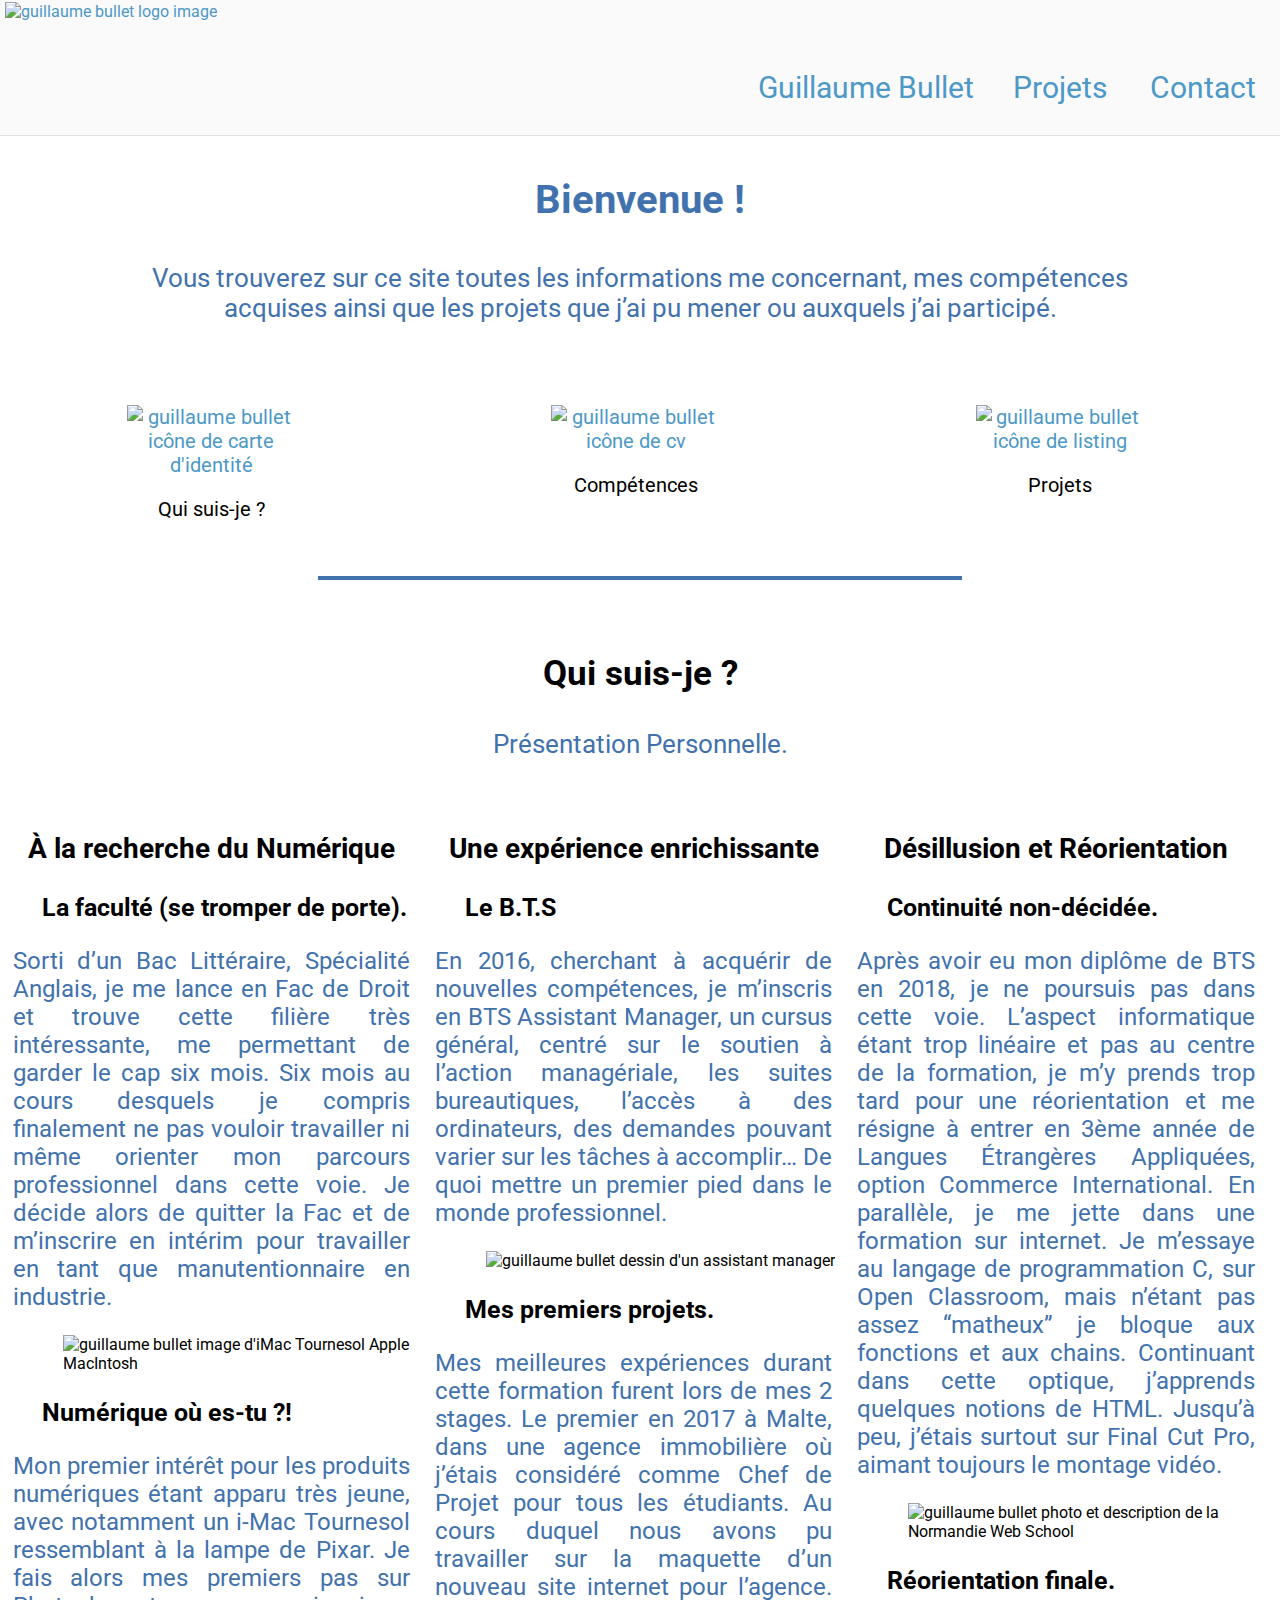
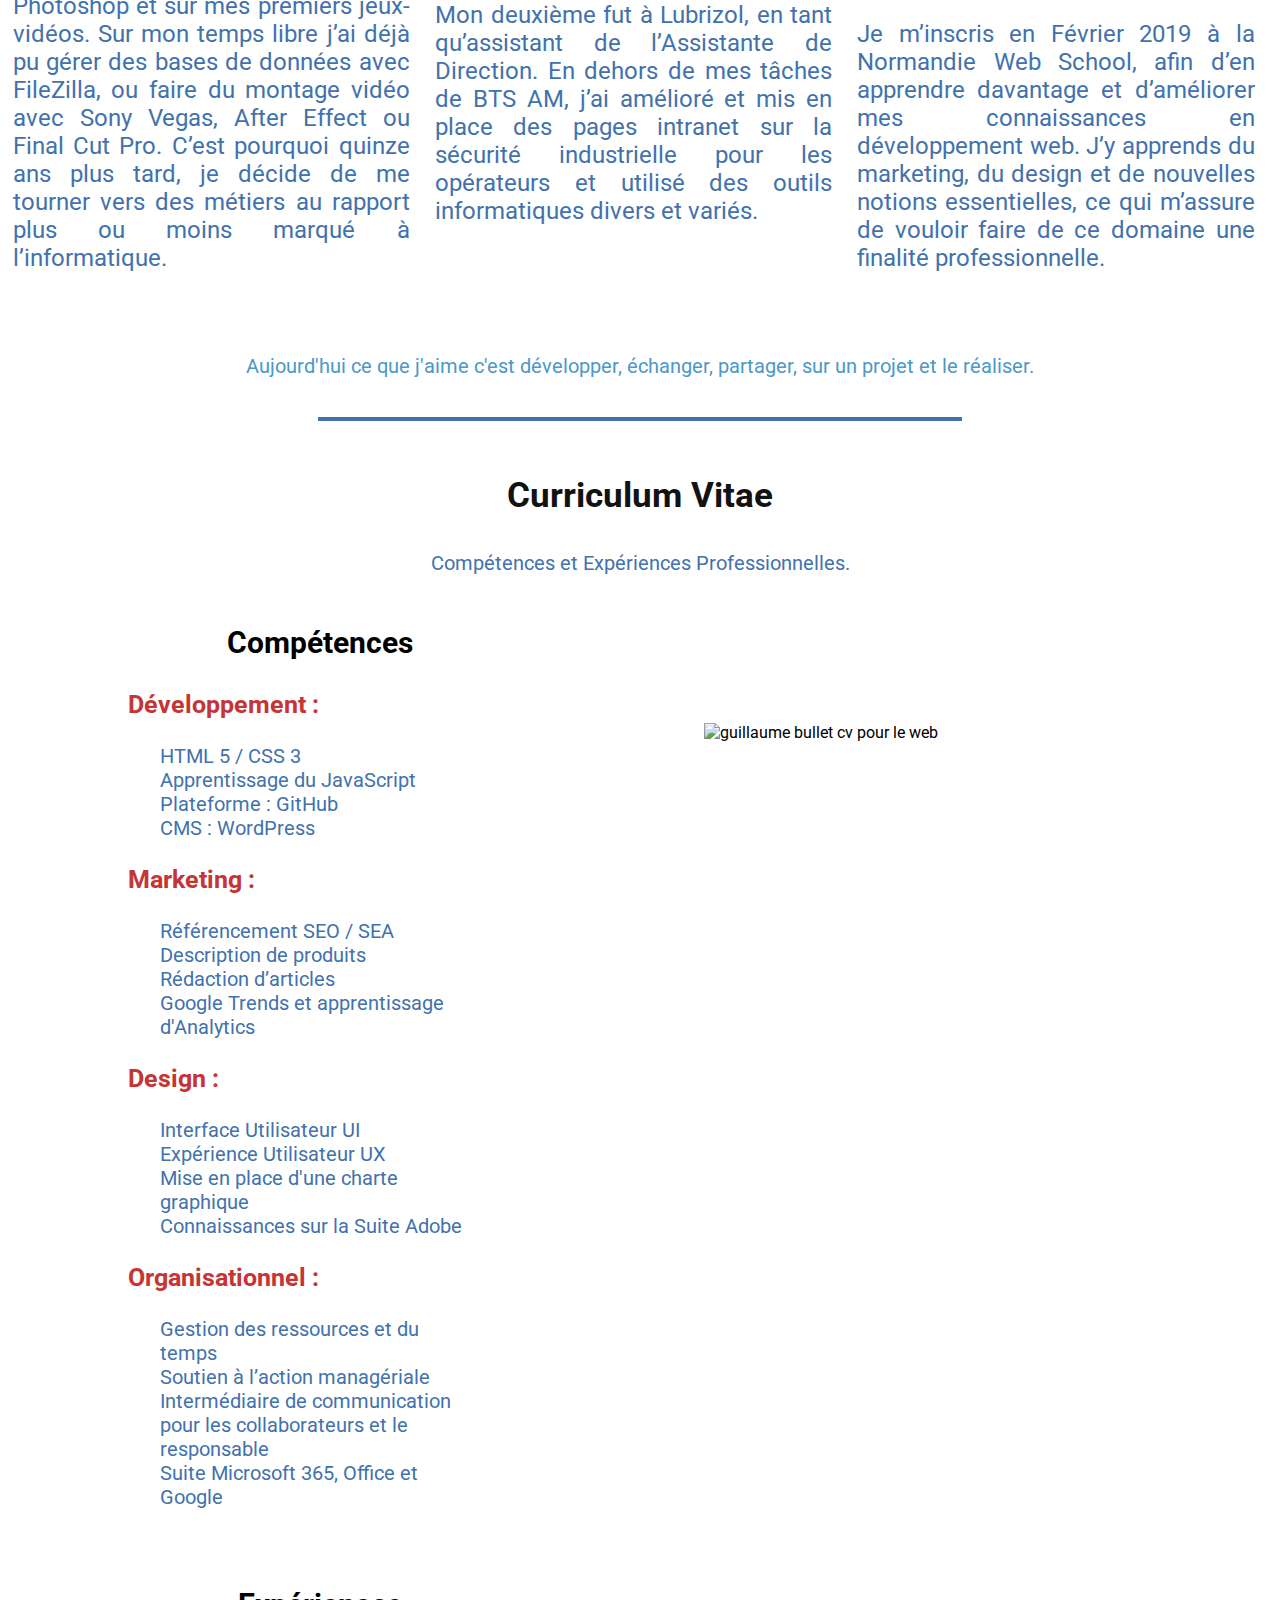
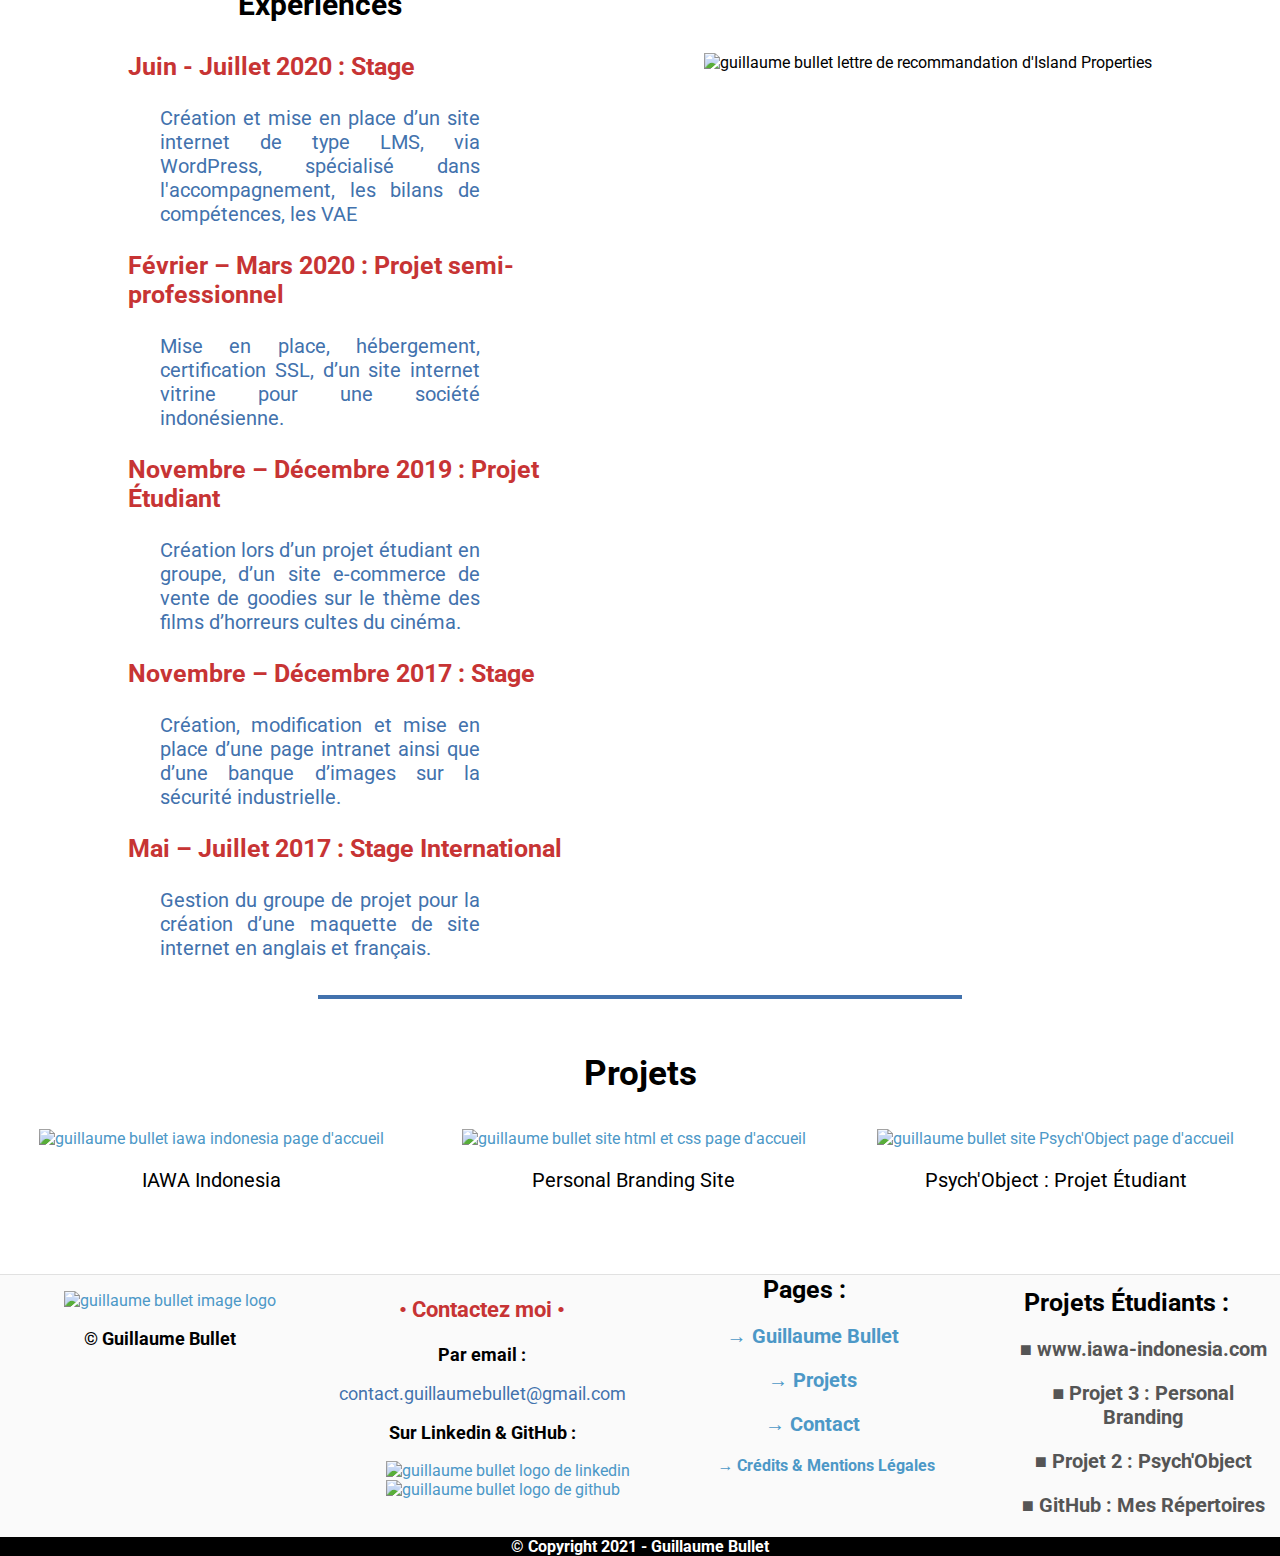
==== index.html @ ca7a1e44 "Reprise de la V.1" ====
<!DOCTYPE html>

<html lang="fr">

<head>
    <!-- UTF-8 et titre onglet -->
    <meta charset="utf-8">
    <meta name="viewport" content="width=device-width, initial-scale=1.0">
    <title>  Guillaume Bullet, futur chef de projet digital </title>
    <!-- Liens entre les fichiers -->
    <link rel="stylesheet" type="text/css" href="css/style.css">
    <!-- Media Queries -->
    <link rel="stylesheet" type="text/css" href="css/responsive_header_and_footer.css">
    <link rel="stylesheet" type="text/css" href="css/responsive_main.css">  
    <!-- Favicon --> 
    <link rel="icon" sizes="32x32" href="img/guillaume_bullet_favicon.png" type="image/png">
    <!-- police google Roboto -->
    <link href="https://fonts.googleapis.com/css?family=Roboto&display=swap" rel="stylesheet">
</head>



<body> 
    <header>
        <div id="topbar" class="topbar">
            <div>
                <a href="https://www.linkedin.com/in/guillaumebullet/" target="_blank"> <img id="img-logo" src="img/guillaume_bullet_logo.png" alt="guillaume bullet logo image"> </a>
            </div>
            <!-- Menu de navigation Principal -->
            <div id="btn-nav1">
                <p class="btn-nav"> <a href="index.html"> Guillaume Bullet </a> </p>
            </div>
            <div id="btn-nav2">
                <p class="btn-nav"> <a href="projets.html"> Projets </a> </p>
            </div>
            <div id="btn-nav3">
                <p class="btn-nav"> <a href="contact.html" > Contact </a> </p>
            </div>
        </div>
    </header>


    <main>

        <!-- Texte d'Accueil -->
        <section>
            <div class="texte-accueil"> 
                <h1> Bienvenue ! </h1>
                <p> Vous trouverez sur ce site toutes les informations me concernant,  mes compétences acquises ainsi que les projets que j’ai pu mener ou auxquels j’ai participé. </p>
                <br>
            </div>
        </section>


        <!-- Menu de navigation de la page d'accueil -->
        <section>
            <div>
                <nav class="nav-accueil">
                    <ul id="grille-accueil">
                        <li id="qsj" class="btn-nav-accueil"> 
                            <a href="#ancre-qsj"> <img class="img-nav-accueil" src="img/guillaume_bullet_qui_suis_je_icon.png" alt="guillaume bullet icône de carte d'identité" > </a>
                            <p> Qui suis-je ?</p>
                        </li>
                        <li id="cpt" class="btn-nav-accueil"> 
                            <a href="#ancre-competences"> <img class="img-nav-accueil" src="img/guillaume_bullet_competences_icon.png" alt="guillaume bullet icône de cv "> </a>
                            <p> Compétences </p>
                        </li>
                        <li id="prj" class="btn-nav-accueil"> 
                            <a href="#ancre-projets"> <img class="img-nav-accueil" src="img/guillaume_bullet_projets_icon.png" alt="guillaume bullet icône de listing"> </a>
                            <p> Projets </p>
                        </li>
                    </ul>
                </nav>
            </div>
        </section >

    <!--séparateur à modifier-->
    <br> <hr> <br>

        <!-- Présentation Personnelle -->
        <section>
            <article>  
                <div class="titre-section" id="ancre-qsj">
                    <br> <h2> Qui suis-je ? </h2>
                    <p> Présentation Personnelle.</p> 
                </div>
                <div class="section-presentation" id="grille-presentation"> 
                    <div class="s3-partie1">
                        <div class="s3-titre1">
                            <br> <h3> À la recherche du Numérique </h3>
                        </div>
                        <div class="s3-texte1">
                            <h4> La faculté (se tromper de porte). </h4>
                            <p> Sorti d’un Bac Littéraire, Spécialité Anglais, je me lance en Fac de Droit et 
                                trouve cette filière très intéressante, me permettant de garder le cap six mois. 
                                Six mois au cours desquels je compris finalement ne pas vouloir  travailler ni même 
                                orienter mon parcours professionnel dans cette voie. Je décide alors de quitter la Fac 
                                et de m’inscrire en intérim pour travailler en tant que manutentionnaire en industrie. </p>
                        </div>
                        <div>
                            <img id="img-imac" src="img/guillaume_bullet_imac_tournesol.jpg" alt="guillaume bullet image d'iMac Tournesol Apple MacIntosh">
                        </div>
                        <div class="s3-texte1">
                            <h4> Numérique où es-tu ?! </h4>
                            <p> Mon premier intérêt pour les produits numériques étant apparu très jeune, avec notamment
                                un i-Mac Tournesol ressemblant à la lampe de Pixar. Je fais alors mes premiers pas sur Photoshop 
                                et sur mes premiers jeux-vidéos. Sur mon temps libre j’ai déjà pu gérer des bases de données avec FileZilla, 
                                ou faire du montage vidéo avec Sony Vegas, After Effect ou Final Cut Pro. C’est pourquoi quinze ans plus tard, 
                                je décide de me tourner vers des métiers au rapport plus ou moins marqué à l’informatique. </p> <br>
                        </div>
                    </div>
                    <div class="s3-partie2">
                        <div class="s3-titre2">
                            <br> <h3> Une expérience enrichissante </h3>
                        </div>
                        <div class="s3-texte2">
                            <h4> Le B.T.S </h4>
                            <p> En 2016, cherchant à acquérir de nouvelles compétences, je m’inscris en BTS Assistant Manager, un cursus général,
                                centré sur le soutien à l’action managériale, les suites bureautiques, l’accès à des ordinateurs, des demandes pouvant
                                varier sur les tâches à accomplir… De quoi mettre un premier pied dans le monde professionnel. </p>
                        </div>
                        <div>
                            <img id="img-btsam" src="img/guillaume_bullet_bts_assistant_manager.jpg" alt="guillaume bullet dessin d'un assistant manager">
                        </div>
                        <div class="s3-texte2">
                            <h4> Mes premiers projets. </h4>
                                <p> Mes meilleures expériences durant cette formation furent lors de mes 2 stages. Le premier en 2017 à Malte, dans une agence 
                                immobilière où j’étais considéré comme Chef de Projet pour tous les étudiants. Au cours duquel nous avons pu travailler sur 
                                la maquette d’un nouveau site internet pour l’agence. Mon deuxième fut à Lubrizol, en tant qu’assistant de l’Assistante de Direction. 
                                En dehors de mes tâches de BTS AM, j’ai amélioré et mis en place des pages intranet sur la sécurité industrielle pour les opérateurs et
                                utilisé des outils informatiques divers et variés. </p>
                        </div>
                    </div>
                    <div class="s3-partie3"> 
                        <div class="s3-titre3">
                            <br> <h3> Désillusion et Réorientation </h3>
                        </div>
                        <div class="s3-texte3">
                            <h4> Continuité non-décidée. </h4>
                            <p> Après avoir eu mon diplôme de BTS en 2018, je ne poursuis pas dans cette voie. L’aspect informatique étant trop linéaire et pas 
                                au centre de la formation, je m’y prends trop tard pour une réorientation et me résigne à entrer en 3ème année de Langues Étrangères Appliquées, 
                                option Commerce International. En parallèle, je me jette dans une formation sur internet. Je m’essaye au langage de programmation C, sur Open Classroom, 
                                mais n’étant pas assez “matheux” je bloque aux fonctions et aux chains. Continuant dans cette optique, j’apprends quelques notions de HTML. 
                                Jusqu’à peu, j’étais surtout sur Final Cut Pro, aimant toujours le montage vidéo. </p>
                        </div>
                        <div>
                            <img id="img-nws" src="img/normandie_web_school_formations.jpg" alt="guillaume bullet photo et description de la Normandie Web School">
                        </div>
                        <div class="s3-texte3">
                            <h4> Réorientation finale. </h4>
                            <p> Je m’inscris en Février 2019 à la Normandie Web School, afin d’en apprendre davantage et d’améliorer mes connaissances en développement web. 
                                J’y apprends du marketing, du design et de nouvelles notions essentielles, ce qui m’assure de vouloir faire de ce domaine 
                                une finalité professionnelle. </p>
                        </div>
                    </div>
                </div>
                <div class="ccl-presentation"> 
                    <br> <p> Aujourd'hui ce que j'aime c'est développer, échanger, partager, sur un projet et le réaliser. </p>
                </div>
            </article>
        </section>

        <!-- séparateur -->
    <br> <hr> <br>

        <!-- Compétences -->
        <section>
            <div>
                <div class="titre-section">
                    <h2 id="ancre-competences"> Curriculum Vitae </h2>
                    <p> Compétences et Expériences Professionnelles.</p>
                </div>
                <div id="grille-competences">
                    <div class="col2-lin1">
                        <img id="img-cv" src="img/guillaume_bullet_cv_web.png" alt="guillaume bullet cv pour le web">
                    </div>
                    <div class="col1-lin1">
                        <div class="liste-cpt">
                            <h3> Compétences </h3>
                            <h4> Développement : </h4>
                            <ul>
                                <li> HTML 5 / CSS 3 </li>
                                <li> Apprentissage du JavaScript </li>
                                <li> Plateforme : GitHub </li>
                                <li> CMS : WordPress </li>
                            </ul>
                            <h4> Marketing : </h4>
                            <ul>
                                <li> Référencement SEO / SEA </li>
                                <li> Description de produits </li>
                                <li> Rédaction d’articles </li>
                                <li> Google Trends et apprentissage d'Analytics </li>
                            </ul>
                            <h4> Design : </h4>
                            <ul>
                                <li> Interface Utilisateur UI </li>
                                <li> Expérience Utilisateur UX </li>
                                <li> Mise en place d'une charte graphique </li>
                                <li> Connaissances sur la Suite Adobe </li>
                            </ul>
                            <h4> Organisationnel : </h4>
                            <ul>
                                <li> Gestion des ressources et du temps <br> </li>
                                <li> Soutien à l’action managériale <br> </li>
                                <li> Intermédiaire de communication pour les collaborateurs et le responsable <br> </li> 
                                <li> Suite Microsoft 365, Office et Google </li>
                            </ul>
                        </div>
                    </div>
                    <div class="col2-lin2">
                        <img id="img-ldr" src="img/guillaume_bullet_lettre_de_recommandation_island_properties.jpg" alt="guillaume bullet lettre de recommandation d'Island Properties">
                    </div>
                    <div class="liste-exp">
                        <div class="col1-lin2">
                            <h3> Expériences </h3>
                            <h4> Juin - Juillet 2020 : Stage  </h4>
                            <ul>
                                <li> Création et mise en place d’un site internet de type LMS, via WordPress, spécialisé dans l'accompagnement, les bilans de compétences, les VAE</li>
                            </ul>
                            <h4> Février – Mars 2020 : Projet semi-professionnel </h4>
                            <ul>
                                <li> Mise en place, hébergement, certification SSL, d’un site internet vitrine pour une société indonésienne.</li>
                            </ul>
                            <h4> Novembre – Décembre 2019 : Projet Étudiant </h4>
                            <ul>
                                <li> Création lors d’un projet étudiant en groupe, d’un site e-commerce de vente de goodies sur le thème des films d’horreurs cultes du cinéma. </li>
                            </ul>
                            <h4> Novembre – Décembre 2017 : Stage </h4>
                            <ul>
                                <li> Création, modification et mise en place d’une page intranet ainsi que d’une banque d’images sur la sécurité industrielle. </li>
                            </ul>
                            <h4> Mai – Juillet 2017 : Stage International </h4>
                            <ul>
                                <li> Gestion du groupe de projet pour la création d’une maquette de site internet en anglais et français. </li>
                            </ul>
                        </div>
                    </div>
                </div>
            </div>
        </section>

       <br> <hr> <br>

        <section>
            <div id="ancre-projets" class="nav-projets">
                <h2> Projets </h2>
                <div id="grille-projets">
                    <div id="projets-nav-iawa">
                        <a href="projet_iawa.html"> <img class="img-projets" id="img-projet-iawa" src="img/guillaume_bullet_iawa_indonesia_page_accueil.jpg" alt="guillaume bullet iawa indonesia page d'accueil"> </a>
                        <p id="titre-projet-iawa"> IAWA Indonesia </p> <br>
                    </div>
                    <div id="projets-nav-3">
                        <a href="projet_3.html"> <img class="img-projets" id="img-projet-3" src="img/guillaume_bullet_projet_3.png" alt="guillaume bullet site html et css page d'accueil"> </a>
                        <p id="titre-projet-3"> Personal Branding Site </p> <br>
                    </div>
                    <div id="projets-nav-2">
                        <a href="projet_psychobject.html"> <img class="img-projets" id="img-projets-2" src="img/guillaume_bullet_psychobject_logo.png" alt="guillaume bullet site Psych'Object page d'accueil"> </a>
                        <p id="titre-projet-2"> Psych'Object : Projet Étudiant </p> <br>
                    </div>
                </div>
            </div> 
        </section>


    </main>



    <footer>
        <div id="grille-footer" class="grille-footer">
            <div class="footer-bloc1">
                <a href="https://www.linkedin.com/in/guillaume-bullet/"> <img id="logo-footer" class="logo-footer" src="img/guillaume_bullet_logo.png" alt="guillaume bullet image logo"> </a>
                <h5> © Guillaume Bullet </h5>
            </div>
            <div class="footer-bloc2">
                <h4> • Contactez moi • </h4>
                <h5> Par email : </h5>
                <p> contact.guillaumebullet@gmail.com </p>
                <h5> Sur Linkedin & GitHub : </h5>
                <a target="_blank" href="https://www.linkedin.com/in/guillaume-bullet/"> <img class="linkedin-logo" src="img/guillaume_bullet_linkedin_logo.png" alt="guillaume bullet logo de linkedin"> </a>
                <a target="_blank" href="https://github.com/gbullet-nws"> <img class="github-logo" src="img/guillaume_bullet_github_logo.png" alt="guillaume bullet logo de github"> </a>
            </div>
            <!-- Menu de navigation Principal -->
            <div class="footer-bloc3">
                <h4> Pages : </h4>
                <nav class="menu-nav-footer"> 
                    <ul>
                        <li class="btn-nav-footer">
                            <h4> <a href="index.html"> → Guillaume Bullet </a> </h4> 
                        </li>
                        <li class="btn-nav-footer">
                            <h4> <a href="projets.html"> → Projets </a> </h4> 
                        </li>
                        <li class="btn-nav-footer">
                            <h4> <a href="contact.html"> → Contact </a> </h4>
                        </li>
                        <li class="btn-nav-footer">
                            <h5> <a href="credits_rgpd.html"> → Crédits & Mentions Légales </a> </h5>
                        </li>
                    </ul>
                </nav>
            </div>
            <div class="footer-bloc4">
                <h4> Projets Étudiants : </h4>
                <nav class="menu-projets-footer"> 
                    <ul>
                        <li class="btn-projets-footer">
                            <h5> <a href="https://iawa-indonesia.com/"> ■ www.iawa-indonesia.com </a> </h5>
                        </li>
                        <li class="btn-projets-footer">
                            <h5> <a href="projet_3.html"> ■ Projet 3 : Personal Branding </a> </h5>
                        </li>
                        <li class="btn-projets-footer">
                            <h5> <a href="projet_psychobject.html"> ■ Projet 2 : Psych'Object </a> </h5>
                        </li>
                        <li class="btn-projets-footer">
                            <h5> <a href="projet_github.html"> ■ GitHub : Mes Répertoires </a> </h5>
                        </li>
                    </ul>
                </nav>
            </div>
        </div>
        <div class="socket">
            <h6> © Copyright 2021 - Guillaume Bullet </h6>
        </div>
    </footer>

</body>

</html>
---- css/style.css ----
/**/ /**/ /* GÉNÉRAL */ /**/ /**/

/* retire la marge auto et change la police */
html, body {
    margin: 0px;
    padding: 0px;
    font-family: 'Roboto', sans-serif;
}
/* Modifie les tailles des titres et paragraphes */
/* 1er Titre de la page */
h1 {
    font-size: 40px;
    margin-block-start: 1em;
    margin-block-end: 1em;
    text-align: center;
}
/* Titres de sections */
h2 {
    font-size: 35px;
    margin-block-start: 1em;
    margin-block-end: 1em;
}
/* Titre de sous-partie */
h3 {
    font-size: 30px;
    margin-block-start: 1em;
    margin-block-end: 1em;
}
/* Utilisé dans main et footer */
h4 {
    font-size: 25px;
    margin-block-start: 1em;
    margin-block-end: 1em;
}
/* Utilisé pour le footer */
h5 {
    font-size: 18px;
    margin-block-start: 1em;
    margin-block-end: 1em;
}
/* Utilisé pour la socket */
h6 {
    font-size: 16px;
    margin-block-start: 0em;
    margin-block-end: 0em;
}
/* taille de la police des paragraphes */
p {
    font-size: 20px;
}
/* décor. des liens */
a{
    text-decoration: none;
    color: #4c98c7;
}
/* modifie ul et li sur la taille et décor. de texte */
ul {
    padding-inline-start: 0px;
    padding-inline-end: 0px;
    text-decoration: none;
    list-style-type: none;
}
li {
    font-size: 20px;
    text-decoration: none;
    list-style-type: none;
}

/* Séparateur de base custom (préférable) */
hr {
    border: 2px solid #4272ad;
    width: 50%;
    margin: auto;
}
/* Séparateur fait main */
.separateur {
    background: #ffffff; 
    text-align: center;
    width: 50%;
    height: 10px;
    margin: auto;
}

/* - - - - - - - - - - - - - - - - - - - - - - - - - - - - - - - - - - - - - - - - - - */
/* - - - - - - - - - - - - - - - - - - - - - - - - - - - - - - - - - - - - - - - - - - */
/* - - - - - - - - - - - - - - - - - - - - - - - - - - - - - - - - - - - - - - - - - - */
/* - - - - - - - - - - - - - - - - - - - - - - - - - - - - - - - - - - - - - - - - - - */



/**/ /**/ /**/ /**/ /* HEADER & FOOTER */ /**/ /**/ /**/ /**/

/**/ /**/ /* HEADER */ /**/ /**/

/* Header = Menu de Navigation */

/* Grille du header */
#topbar {
    display: grid;
      /* configuration de la grille en 3 colonnes */
      grid-template-columns: 20% auto auto auto 20%;
      grid-auto-rows: 1fr; 
      grid-column-gap: 2px;
      grid-row-gap: 1px;
}
#img-logo {
    grid-column: 1;
}
#btn-nav1 {
    grid-column: 3;
}
#btn-nav2 {
    grid-column: 4;
}
#btn-nav3 {
    grid-column: 5;
}
/* fond et bordure du header */
header div.topbar{
    background-color: #fafafa;
    border: 1px solid #e1e1e1; border-left: none; border-right: none; border-top: none;
}
/* logo du header */
#img-logo {
    width: 100%;
    height: auto;
    margin-left: 2%;
    margin-top: 1%;
    margin-bottom: 1%;
    transition: 0.3s; 
}
/* animation du survol du logo */
header div img:hover {
    transform: scale(1.2, 1.2);
}
/* BOUTONS de Navigation */
/* Design des boutons */
header div div p.btn-nav{
    text-align: center;
    font-size: 16px;
    padding-top: 10px;
}
/* modifie le visuel des liens des boutons */
header div div p.btn-nav a{
    text-decoration: none;
    color: #4c98c7;
}
/* Ajoute un soulignement rouge lors du survol */
header div div p.btn-nav a:hover{
    transition: 0.5s;
    text-decoration: underline #c73434;
    color: #4272ad;
}

/* - - - - - - - - - - - - - - - - - - - - - - - - - - - - - - - - - - - - - - - - - - */
/* - - - - - - - - - - - - - - - - - - - - - - - - - - - - - - - - - - - - - - - - - - */

/**/ /**/ /* F00TER */ /**/ /**/

/* Emplacement et Forme du footer */

/* footer en grille */
footer div.grille-footer{
    display: grid;
      /* configuration de la grille en 3 colonnes */
      grid-template-columns: 100%;
      grid-template-rows: repeat(4,auto);
      grid-auto-rows: auto; 
      grid-column-gap: 2px;
      grid-row-gap: 1px;
      background-color: #fafafa;
}
/* bande bleu de démarcation du footer */
footer div.grille-footer{
    border: 1px solid #e1e1e1; border-left: none; border-right: none; border-bottom: none;
}

/* Placements des blocs du footer en partant du haut*/

/* BLOC 1 : logo footer */
footer div div.footer-bloc1 img#logo-footer.logo-footer{
    width:50%;
    padding-top: 5%;
    margin-left: 25%;
}
/* texte sous logo footer */
footer div div.footer-bloc1 h5{
    text-align: center;
}

/* BLOC 2 : Contactez moi */
/* Contactez moi */
footer div div.footer-bloc2 h4{
    text-align: center;
    color: #c73434;
}
/* Par email / Sur Linkedin & GitHub */
footer div div.footer-bloc2 h5{
    text-align: center;
}
/* contact.guillaumebullet@gmail.com */
footer div div.footer-bloc2 p{
    text-align: center;
    color: #4272ad;
}
/* logo linkedin & github */
footer div div.footer-bloc2 img.linkedin-logo,footer div div.footer-bloc2 img.github-logo{
    width: 25%;
    padding-left: 17%;
    transition: 0.3s;
}
/* survol logo linkedin & github */
footer div div.footer-bloc2 img.linkedin-logo:hover,footer div div.footer-bloc2 img.github-logo:hover{
    transform: scale(1.2, 1.2);
}
/* liens logo linkedin & github */
footer div div.footer-bloc2 a{
    text-decoration: none;
}

/* BLOC 3 : Menu de Navigation */
/* class du menu de navigation --> met au centre le titre Pages */
footer div div.footer-bloc3 h4 {
    text-align: center;
}
/* class du menu de navigation --> met au centre les boutons */
footer div div nav.menu-nav-footer{
    text-align: center;
    margin-right: 4%;
    margin-top: 1%;
    margin-bottom: 1%;
}
/* class des boutons --> modifie les boutons */
footer div div nav ul li.btn-nav-footer{
    list-style-type: none;
    color: #4c98c7;
    margin-left: 30px;
    padding-top: 0;
    padding-bottom: 0;
    margin-top: 0;
    margin-bottom: 0;
}
/* Design des boutons */
/* modifie le visuel des liens des boutons */
footer div div nav ul li.btn-nav-footer a{
    text-decoration: none;
    color: #4c98c7;
}
/* Ajoute un soulignement rouge lors du survol */
footer div div nav ul li.btn-nav-footer a:hover{
    transition: 0.5s;
    text-decoration: underline #c73434;
    color: #4272ad;
}

/* BLOC 4 : Navigation Derniers Projets  */
/* class du menu de navigation --> met à gauche les boutons */
footer div div.footer-bloc4 h4{
    text-align: center;
}
/* class des boutons --> déplace les projets */
footer div div.footer-bloc4 nav{
    list-style-type: none;
    padding-left: 20%;
}
/* Design des boutons */
/* modifie le visuel des liens des boutons */
footer div div nav ul li.btn-projets-footer a{
    text-decoration: none;
    color: #555555;
}
/* Ajoute un soulignement rouge lors du survol */
footer div div nav ul li.btn-projets-footer a:hover{
    transition: 0.5s;
    color: #c73434;
}


/* Emplacement et Forme de la socket */

/* Socket */
footer div.socket h6{
    text-align: center;
    color: white;
    background-color: black;
}

/* - - - - - - - - - - - - - - - - - - - - - - - - - - - - - - - - - - - - - - - - - - */
/* - - - - - - - - - - - - - - - - - - - - - - - - - - - - - - - - - - - - - - - - - - */
/* - - - - - - - - - - - - - - - - - - - - - - - - - - - - - - - - - - - - - - - - - - */
/* - - - - - - - - - - - - - - - - - - - - - - - - - - - - - - - - - - - - - - - - - - */



/**/ /**/ /**/ /**/ /* PAGE INDEX.HTML (accueil) */ /**/ /**/ /**/ /**/

/**/ /**/ /* MAIN */ /**/ /**/


/* TEXTE D'ACCUEIL */

/* Bienvenue */
main section div.texte-accueil h1{
    text-align: center;
    color: #4272ad;
}
/* texte d'accueil */
main section div.texte-accueil p{
    text-align: center;
    padding-left: 10%;
    padding-right: 10%;
    color: #4272ad;
}

/* MENU DE NAVIAGTION AVEC IMAGES */

/* images du menu de navigation d'accueil */
main section div nav ul li img.img-nav-accueil{
    width:75%;
    height: auto;
    display:block;
    margin: auto;
    transition: 0.8s;
}
/* Animation de rotation sur l'axe Y */
main section div nav ul li img:hover{
    transform: rotateY(180deg);
}

/* enlever les puces */
main section div nav.nav-accueil ul li{
    list-style-type: none;
}

/* Mise en place de la grille */
#grille-accueil{
    display: grid;
      /* configuration de la grille en 3 colonnes */
      grid-template-columns: 33% 33% 33%;
      grid-auto-rows: auto; 
      grid-column-gap: 2px;
      grid-row-gap: 1px;
}
 /* qui suis-je */
 #qsj {
    grid-column: 1;
    text-align: center;
    padding-top: 5%;
}
 /* compétences */
 #cpt{
    grid-column: 2;
    text-align: center;
    padding-top: 5%;
}
 /* Projets */
 #prj {
    grid-column: 3;
    text-align: center;
    padding-top: 5%;
}

/* - - - - - - - - - - - - - - - - - - - - - - - - - - - - - - - - - - - - - - - - - - */

/* PRÉSENTATIONS PERSONNELLES */

/* Titre de section : Qui suis-je ? */
main section article div.titre-section h2{
    text-align: center;
}
/* sous-titre : Présentation Personnelle */
main section article div.titre-section p{
    text-align: center;
    color: #4272ad;
}


/* Titre de partie : À la recherche du Numérique / Une expérience enrichissante / Désillusion et Réorientation */
main section article div div.s3-titre1 h3, main section article div div.s3-titre2 h3, main section article div div.s3-titre3 h3{
    text-align: center;
}

/* Titre de sous-partie */
main section article div div.s3-texte1 h4, main section article div div.s3-texte2 h4, main section article div div.s3-texte3 h4{
    text-align: left;
    padding-left: 10%;
}
/* Texte de sous-partie */
main section article div div.s3-texte1 p, main section article div div.s3-texte2 p,main section article div div.s3-texte3 p{
    text-align: left;
    text-align: justify;
    padding-left: 3%;
    padding-right: 3%;
    color: #4272ad;
}

/* Images d'illustrations  */
main section article div div img#img-imac, main section article div div img#img-btsam, main section article div div img#img-nws{
    width: 75%;
    height: auto;
    padding-left: 12.5%;
}
/* Texte de conclusion de la présentation */ 
main section article div.ccl-presentation p{
    text-align: center;
    color: #4c98c7;
}

/* - - - - - - - - - - - - - - - - - - - - - - - - - - - - - - - - - - - - - - - - - - */

/* COMPÉTENCES ET EXPÉRIENCES */

/* Titre de section : Travaillographie */
main section div div.titre-section h2{
    text-align: center;
    color: #121212;
}
/* Titre de section : Compétences et Expériences Professionnelles */
main section div div.titre-section p{
    text-align: center;
    padding-left: 10%;
    padding-right: 10%;
    color: #4272ad;
}

/* Titre de partie : Compétences / Expériences */
main section div div.liste-cpt h3, main section div div.liste-exp h3{
    text-align: center;
}

/* Titre de sous-partie */
main section div div.liste-cpt h4, main section div div.liste-exp h4{
    text-align: left;
    padding-left: 5%;
    padding-right: 5%;
    color: #c73434;
}
/* Texte de sous-partie */
main section div div.liste-cpt ul li{
    padding-left: 15%;
    padding-right: 10%;
    color: #4272ad;
}
/* Texte de sous-partie */
main section div div.liste-exp ul li{
    text-align: justify;
    padding-left: 30px;
    padding-right: 30px;
    color: #4272ad;
}

/* Images d'illustrations  */
main section div div img#img-cv, main section div div img#img-ldr {
    width: 75%;
    height: auto;
    padding-left: 12.5%;
}

/* - - - - - - - - - - - - - - - - - - - - - - - - - - - - - - - - - - - - - - - - - - */

/* PROJETS */
    .nav-projets {
        text-align: center;
    }
    .img-projets {
        width: 75%;
        transition: 0.3s;
    }
    .img-projets:hover {
        transform: scale(1.2, 1.2);
    }
    section div div div#titre-projet-iawa p, .titre-projet-3, .titre-projet-2 {
        font-size: 30px;
    }



/* - - - - - - - - - - - - - - - - - - - - - - - - - - - - - - - - - - - - - - - - - - */
/* - - - - - - - - - - - - - - - - - - - - - - - - - - - - - - - - - - - - - - - - - - */
/* - - - - - - - - - - - - - - - - - - - - - - - - - - - - - - - - - - - - - - - - - - */
/* - - - - - - - - - - - - - - - - - - - - - - - - - - - - - - - - - - - - - - - - - - */

/**/ /**/ /**/ /**/ /* PAGE CONTACT */ /**/ /**/ /**/ /**/

/* Mise en forme des textes */
main section.mails div h1{
    text-align: center;
}
main section.mails div h2{
    text-align: center;
}
main section.mails div ul li{
    text-align: center;
    color: #4272ad;
}

/* Centrage du texte et des images */
main section.reseaux-sociaux div ul li, main section.reseaux-sociaux div h2{
    text-align: center;
}
/* logo linkedin & github */
main section.reseaux-sociaux img.linkedin-logo, main section.reseaux-sociaux img.github-logo{
    width: 20%;
    transition: 0.3s;
}
/* survol logo linkedin & github */
main section.reseaux-sociaux img.linkedin-logo:hover, main section.reseaux-sociaux img.github-logo:hover{
    transform: scale(1.2, 1.2);
}
/* profil linkedin & github */
main section.reseaux-sociaux img.linkedin-profil, main section.reseaux-sociaux img.github-profil{
    width: 60%;
    height: auto;
    transition: 0.3s;
}
/* survol profil linkedin & github */
main section.reseaux-sociaux img.linkedin-profil:hover, main section.reseaux-sociaux img.github-profil:hover{
    transform: scale(1.2, 1.2);
}
/* liens logo linkedin & github */
main section.reseaux-sociaux a{
    text-decoration: none;
}

/* titre crédits et mentions légales */
main section.credits-rgpd div h2{
    text-align: center;
}
/* crédits et rgpd texte*/
main section.credits-rgpd div h3{
    text-align: center;
    text-decoration: none;
}
/* lien crédits et rgpd */
main section.credits-rgpd div h3 a{
    text-align: center;
    text-decoration: none;
    color: #c73434;
    transition: 0.3s;
}
main section.credits-rgpd div p a:hover{
    color: #4272ad;
}

/* - - - - - - - - - - - - - - - - - - - - - - - - - - - - - - - - - - - - - - - - - - */
/* - - - - - - - - - - - - - - - - - - - - - - - - - - - - - - - - - - - - - - - - - - */
/* - - - - - - - - - - - - - - - - - - - - - - - - - - - - - - - - - - - - - - - - - - */
/* - - - - - - - - - - - - - - - - - - - - - - - - - - - - - - - - - - - - - - - - - - */

/**/ /**/ /**/ /**/ /* PAGE PROJETS */ /**/ /**/ /**/ /**/


/* Mise en forme des articles avec des grilles */
main section article h2 {
    text-align: center;
}
main section article div div h3.titres-pres-projets{
    text-align: center;
    margin-block-start: 0.5em;
    margin-block-end: 0.1em;
}
main section article div div p.textes-pres-projets{
    text-align: justify;
    padding-left: 10%;
    padding-right: 10%;
    margin-block-start: 0.1em;
    margin-block-end: 0.1em;
}
main section article div h4.titres-pres-projets{
    text-align: center;
    margin-block-start: 1em;
    margin-block-end: 1em;
}

/*grille projet iawa */
#grille-projets-iawa {
    display:grid;
        grid-template-columns: 100%;
        grid-template-rows: auto auto;
}
#img-projet-IAWA {
    width: 85%;
    padding-left: 7.5%;
    transition: 0.3s;
}
#img-projet-IAWA:hover {
    transform: scale(1.2, 1.2);
}

/*grille projet 3 */
#grille-projets-3 {
    display:grid;
        grid-template-columns: 100%;
        grid-template-rows: auto auto;
}
#img-projet-PBS {
    width: 85%;
    padding-left: 7.5%;
    transition: 0.3s;
}
#img-projet-PBS:hover {
    transform: scale(1.2, 1.2);
}

/*grille projet 2 */
#grille-projets-2 {
    display:grid;
        grid-template-columns: 100%;
        grid-template-rows: auto auto;
}
#img-projet-PO {
    width: 85%;
    padding-left: 7.5%;
    transition: 0.3s;
}
#img-projet-PO:hover {
    transform: scale(1.2, 1.2);
}

/*grille projet GitHub */
#grille-projets-GitHub {
    display:grid;
        grid-template-columns: 100%;
        grid-template-rows: auto auto;
}
#img-projet-GitHub {
    width: 85%;
    padding-left: 7.5%;
    transition: 0.3s;
}
#img-projet-GitHub:hover {
    transform: scale(1.2, 1.2);
}



/* - - - - - - - - - - - - - - - - - - - - - - - - - - - - - - - - - - - - - - - - - - */
/* - - - - - - - - - - - - - - - - - - - - - - - - - - - - - - - - - - - - - - - - - - */
/* - - - - - - - - - - - - - - - - - - - - - - - - - - - - - - - - - - - - - - - - - - */
/* - - - - - - - - - - - - - - - - - - - - - - - - - - - - - - - - - - - - - - - - - - */

/**/ /**/ /**/ /**/ /* PAGE CRÉDITS & RGPD */ /**/ /**/ /**/ /**/

main section div.h1-credits h1 {
    text-align: center;
}
main section div.h2-credits h2{
    text-align: center;
}
main section div.p1-credits h4, main section div.p2-credits h4 {
    text-align: center;
}
main section div.p1-credits li, main section div.p2-credits li{
    text-align: center;
}
main section div.p1-rgpd h2, main section div.p2-rgpd h2, main section div.p3-rgpd h2, main section div.p4-rgpd h2, main section div.p5-rgpd h2, main section div.p6-rgpd h2{
    padding-left: 12.5%;
}
main section div.p1-rgpd p, main section div.p2-rgpd p, main section div.p3-rgpd p, main section div.p4-rgpd p, main section div.p5-rgpd p, main section div.p6-rgpd p{
    padding-left: 5%;
    padding-right: 5%;
    text-align: justify;
}
main section div.p4-rgpd h3{
    text-align: center;
}
main section div.p5-rgpd ul li{
    text-align: center;
    margin-block-start: 0.7em;
    margin-block-end: 0.7em;
}



/* - - - - - - - - - - - - - - - - - - - - - - - - - - - - - - - - - - - - - - - - - - */
/* - - - - - - - - - - - - - - - - - - - - - - - - - - - - - - - - - - - - - - - - - - */
/* - - - - - - - - - - - - - - - - - - - - - - - - - - - - - - - - - - - - - - - - - - */
/* - - - - - - - - - - - - - - - - - - - - - - - - - - - - - - - - - - - - - - - - - - */

/**/ /**/ /**/ /**/ /* PAGE : PROJET IAWA */ /**/ /**/ /**/ /**/

/* texte du h2 et partie 1 */
main section article div.iawa-txt-sup p, main section article div.iawa-txt-p1 p{
    text-align: justify;
    padding-left: 5%;
    padding-right: 5%;
}
main section article div.iawa-txt-p1 h3{
    text-align: center;
}
main section article div img#iawa-img-p1 {
    width: 75%;
    padding-left: 12.5%;
}



/* - - - - - - - - - - - - - - - - - - - - - - - - - - - - - - - - - - - - - - - - - - */
/* - - - - - - - - - - - - - - - - - - - - - - - - - - - - - - - - - - - - - - - - - - */
/* - - - - - - - - - - - - - - - - - - - - - - - - - - - - - - - - - - - - - - - - - - */
/* - - - - - - - - - - - - - - - - - - - - - - - - - - - - - - - - - - - - - - - - - - */

/**/ /**/ /**/ /**/ /* PAGE : PROJET ÉTUDIANT Psychobject */ /**/ /**/ /**/ /**/
.txt-presentation-psychobject{
    padding-left: 10%;
    padding-right: 10%;
    text-align: justify;
    font-size: 25px;
}
#grille-Psychobject {
    display:grid;
        grid-template-columns: 50% 50%;
        grid-template-rows: repeat(6, auto);
}
.txt-titre-psychobject{
    color: #b2061e;
    padding-left: 10%;
    padding-right: 10%;
}
.txt-paragraphe-psychobject {
    padding-left: 10%;
    padding-right: 10%;
    text-align: justify;
    font-size: 25px;
}
.img-projet-psychobject {
    width: 70%;
    padding-left: 15%;
    padding-right: 15%;
}
---- css/responsive_header_and_footer.css ----
/**/ /**/ /* Min 400px */ /**/ /**/

@media screen and (min-width: 400px) {
    /* Grille du header */
    #topbar {
        display: grid;
        /* configuration de la grille en 3 colonnes */
        grid-template-columns: 20% auto auto auto 20%;
        grid-auto-rows: 1fr; 
        grid-column-gap: 2px;
        grid-row-gap: 1px;
    }
    header div div p.btn-nav {
        text-align: center;
        font-size: 18px;
        padding-top: 20px;
    }
}

/**/ /**/ /* Min 500px */ /**/ /**/

@media screen and (min-width: 500px) {
    header div div p.btn-nav {
        text-align: center;
        font-size: 20px;
        padding-top: 20px;
    }
    /* Boutons nav footer projets */
    footer div div.footer-bloc4 nav{
        list-style-type: none;
        padding-left: 30%;
    }
}

/**/ /**/ /* Min 600px */ /**/ /**/

@media screen and (min-width: 600px) {
    header div div p.btn-nav {
        text-align: center;
        font-size: 25px;
        padding-top: 30px;
    }
    /* footer en grille */
    footer div.grille-footer{
        display: grid;
        /* configuration de la grille en 3 colonnes */
        grid-template-columns: repeat(4, 25%);
        grid-template-rows: auto;
        grid-auto-rows: auto; 
        grid-column-gap: 2px;
        grid-row-gap: 1px;
        background-color: #fafafa;
    }
    /* image du footer bloc1 */
    footer div div.footer-bloc1 img#logo-footer.logo-footer {
        width: 75%;
        padding-top: 5%;
        margin-left: 25%;
    }
    /* Contactez moi */
    footer div div.footer-bloc2 h4 {
        text-align: center;
        color: #c73434;
        font-size: 18px;
    }
    /* adresse mail bloc2 */
    footer div div.footer-bloc2 p {
        font-size: 12px;
        text-align: center;
        color: #4272ad;
    }
    /* bloc 3 h4 */
    footer div div.footer-bloc3 h4 {
        margin-block-start: 0em;
        margin-block-end: 0em;
    }
    /* Liens navigation bloc3 */
    footer div div nav ul li.btn-nav-footer h4 {
        font-size: 20px;
        margin-block-start: 0em;
        margin-block-end: 0em;
    }
    /* Menu navigation bloc3 */
    footer div div nav ul{
        margin-block-start: 0.2em;
        margin-block-end: 0.2em;
    }
    /* Liens navigation bloc3 */
    footer div div nav ul li.btn-nav-footer h5 {
        text-align: center;
        padding-left: 10%;
        font-size: 16px;
        margin-block-start: 0.7em;
        margin-block-end: 0.2em;
    }

    /* espacement h4 */
    footer div div.footer-bloc4 h4 {
        margin-block-start: 0.5em;
        margin-block-end: 0.5em;
    }
     /* Boutons nav footer projets bloc4 */
     footer div div.footer-bloc4 nav{
        list-style-type: none;
        padding-left: 15%;
        margin-block-start: 0em;
        margin-block-end: 0em;
    }
    footer div div nav ul li.btn-projets-footer h5 {
        margin-block-start: 0.2em;
        margin-block-end: 0.2em;
    }
    /* bloc 3 footer */
    footer div div nav ul {
        margin-block-start: 0.5em;
        margin-block-end: 0.7em;
    }
    footer div div nav ul li.btn-nav-footer h4 {
        margin-block-start: 0.5em;
        margin-block-end: 0.7em;
    }

}

/**/ /**/ /* Min 700px */ /**/ /**/

@media screen and (min-width: 700px) {
    /* Grille du header */
    #topbar {
        display: grid;
        /* configuration de la grille en 3 colonnes */
        grid-template-columns: 20% auto auto auto 17%;
        grid-auto-rows: 1fr; 
        grid-column-gap: 2px;
        grid-row-gap: 1px;
    }
    /* Taille de la police du bouton du header */
    header div div p.btn-nav {
        text-align: center;
        font-size: 30px;
        padding-top: 40px;
    }
    /* Contactez moi */
    footer div div.footer-bloc2 h4 {
        text-align: center;
        color: #c73434;
        font-size: 22px;
    }
    /* Boutons nav footer projets bloc4 */
    footer div div.footer-bloc4 nav h5{
        list-style-type: none;
        margin-block-start: 0.5em;
        margin-block-end: 0.5em;
        font-size: 16px;
        text-align: center;
    }
    /* Boutons nav footer projets bloc4 */
    footer div div.footer-bloc4 nav ul{
        list-style-type: none;
        margin-block-start: 0.5em;
        margin-block-end: 0.5em;
        padding-right: 5%;
    }
    /* image du footer part trop à droite */
    footer div div.footer-bloc1 img#logo-footer.logo-footer {
        width: 75%;
        padding-top: 5%;
        margin-left: 10%;
    }
    /* bloc 3 footer */
    footer div div nav ul {
        margin-block-start: 0.7em;
        margin-block-end: 0.5em;
    }
    footer div div nav ul li.btn-nav-footer h4 {
        margin-block-start: 1em;
        margin-block-end: 0.5em;
    }
}

/**/ /**/ /* Min 800px */ /**/ /**/

@media screen and (min-width: 800px) {
    /* Grille du header */
    #topbar {
        display: grid;
        /* configuration de la grille en 3 colonnes */
        grid-template-columns: 20% auto auto auto 17%;
        grid-auto-rows: 1fr; 
        grid-column-gap: 2px;
        grid-row-gap: 1px;
    }
    /* Taille de la police du bouton du header */
    header div div p.btn-nav {
        text-align: center;
        font-size: 30px;
        padding-top: 45px;
    }
    /* Boutons nav footer projets bloc4 */
    footer div div.footer-bloc4 nav h5{
        list-style-type: none;
        margin-block-start: 0.5em;
        margin-block-end: 0.5em;
        font-size: 16px;
        text-align: center;
    }
    /* Boutons nav footer projets bloc4 */
    footer div div.footer-bloc4 nav ul{
        list-style-type: none;
        margin-block-start: 0.5em;
        margin-block-end: 0.5em;
        padding-right: 5%;
    }
}

/**/ /**/ /* Min 900px */ /**/ /**/

@media screen and (min-width: 900px) {
    /* Grille du header */
    #topbar {
        display: grid;
        /* configuration de la grille en 3 colonnes */
        grid-template-columns: 20% auto 25% 15% 15%;
        grid-auto-rows: 1fr; 
        grid-column-gap: 2px;
        grid-row-gap: 1px;
    }
    /* logo dans header */
    #img-logo {
        width: 150px;
        height: auto;
    }
    /* Taille de la police du bouton du header */
    header div div p.btn-nav {
        text-align: center;
        font-size: 30px;
        padding-top: 40px;
    }
    /* taille image logo footer */
    footer div div.footer-bloc1 img#logo-footer.logo-footer {
        width: 135px;
        padding-top: 5%;
        margin-left: 20%;
    }
    /* Boutons nav footer projets bloc4 */
    footer div div.footer-bloc4 nav h5{
        list-style-type: none;
        margin-block-start: 0.5em;
        margin-block-end: 0.5em;
        font-size: 17px;
        text-align: center;
    }

}

/**/ /**/ /* Min 1000px */ /**/ /**/

@media screen and (min-width: 1000px) {
    /* Grille du header */
    #topbar {
        display: grid;
        /* configuration de la grille en 3 colonnes */
        grid-template-columns: 20% auto 25% 15% 15%;
        grid-auto-rows: 1fr; 
        grid-column-gap: 2px;
        grid-row-gap: 1px;
    }
    /* logo dans header */
    #img-logo {
        width: 150px;
        height: auto;
    }
    /* Taille de la police du bouton du header */
    header div div p.btn-nav {
        text-align: center;
        font-size: 30px;
        padding-top: 40px;
    }
    /* taille image logo footer */
    footer div div.footer-bloc1 img#logo-footer.logo-footer {
        width: 135px;
        padding-top: 5%;
        margin-left: 20%;
    }
    /*images github et linkedin */
    footer div div.footer-bloc2 img.linkedin-logo, footer div div.footer-bloc2 img.github-logo {
        width: 15%;
        padding-left: 25%;
    }
    /* adresse mail  footer bloc2 */
    footer div div.footer-bloc2 p {
        font-size: 16px;
    }
    /* footer bloc 4 */
    footer div div nav ul li.btn-projets-footer h5 {
        margin-block-start: 0.8em;
        margin-block-end: 0.8em;
    }

}

/**/ /**/ /* Min 1100px */ /**/ /**/

@media screen and (min-width: 1100px) {
    /* Grille du header */
    #topbar {
        display: grid;
        /* configuration de la grille en 3 colonnes */
        grid-template-columns: 20% auto 22% 12% 12%;
        grid-auto-rows: 1fr; 
        grid-column-gap: 2px;
        grid-row-gap: 1px;
    }
    /* logo dans header */
    #img-logo {
        width: 150px;
        height: auto;
    }
    /* Taille de la police du bouton du header */
    header div div p.btn-nav {
        text-align: center;
        font-size: 30px;
        padding-top: 40px;
    }
    /* logo du footer */
    footer div div.footer-bloc1 img#logo-footer.logo-footer {
        width: 145px;
        padding-top: 5%;
        margin-left: 20%;
    }
    /* adresse mail footer bloc2*/
    footer div div.footer-bloc2 p {
        font-size: 18px;
        text-align: center;
        color: #4272ad;
    }
    footer div div nav ul li.btn-nav-footer h4 {
        font-size: 20px;
        margin-block-start: 1em;
        margin-block-end: 1em;
    }
    /* taille police des projets bloc4 */
    footer div div.footer-bloc4 nav h5 {
        font-size: 20px;
    }
    footer div div nav ul li.btn-projets-footer h5 {
        margin-block-start: 0.3em;
        margin-block-end: 0.3em;
    }

}

/**/ /**/ /* Min 1200px */ /**/ /**/

@media screen and (min-width: 1200px) {
    /* Grille du header */
    #topbar {
        display: grid;
        /* configuration de la grille en 3 colonnes */
        grid-template-columns: 18% auto 20% 10% 12%;
        grid-auto-rows: 1fr; 
        grid-column-gap: 2px;
        grid-row-gap: 1px;
    }
    /* logo dans header */
    #img-logo {
        width: 150px;
        height: auto;
    }
    /* Taille de la police du bouton du header */
    header div div p.btn-nav {
        text-align: center;
        font-size: 30px;
        padding-top: 40px;
    }
    footer div div.footer-bloc1 img#logo-footer.logo-footer {
        width: 175px;
        padding-top: 5%;
        margin-left: 20%;
    }
    footer div div.footer-bloc2 img.linkedin-logo, footer div div.footer-bloc2 img.github-logo {
        width: 20%;
        padding-left: 20%;
    }
    /* bloc 3 */
    footer div div nav ul li.btn-nav-footer a {
        margin-block-start: 1.2em;
        margin-block-end: 1.2em;
    }
    /* taille police des projets bloc4 */
    footer div div.footer-bloc4 nav h5 {
        font-size: 20px;
    }
    footer div div nav ul li.btn-projets-footer h5 {
        margin-block-start: 1em;
        margin-block-end: 1em;
    }

}

/**/ /**/ /* Min 1300px */ /**/ /**/

@media screen and (min-width: 1300px) {
    /* logo footer */
    footer div div.footer-bloc1 img#logo-footer.logo-footer {
        width: 150px;
        padding-top: 5%;
        margin-left: 20%;
        padding-left: 12.5%;
    }
    /* Guillaume Bullet sous logo */
    footer div div.footer-bloc1 h5 {
        text-align: center;
        padding-left: 15%;
    }
    /* images linkedin et github */
    footer div div.footer-bloc2 img.linkedin-logo, footer div div.footer-bloc2 img.github-logo {
        width: 20%;
        padding-left: 20%;
    }
    /* projets bloc4 */
    footer div div.footer-bloc4 nav ul {
        list-style-type: none;
        padding-right: 5%;
    }
    /* taille police des projets bloc4 */
    footer div div.footer-bloc4 nav h5 {
        font-size: 20px;
    }
    footer div div nav ul li.btn-projets-footer h5 {
        margin-block-start: 0.8em;
        margin-block-end: 0.8em;
    }
}

/**/ /**/ /* Min 1450px */ /**/ /**/

@media screen and (min-width: 1450px) {
    /* bloc 2 logos */
    footer div div.footer-bloc2 img.linkedin-logo, footer div div.footer-bloc2 img.github-logo {
        width: 15%;
        padding-left: 25%;
    }
    /* logo footer */
    footer div div.footer-bloc1 img#logo-footer.logo-footer {
        width: 35%;
        padding-top: 5%;
        margin-left: 20%;
        padding-left: 12.5%;
    }
    /* Guillaume Bullet sous logo */
    footer div div.footer-bloc1 h5 {
        text-align: center;
        padding-left: 1%;
    }
    /* bloc 3 */
    footer div div nav ul li.btn-nav-footer h4{
        margin-block-start: 1.5em;
        margin-block-end: 1.5em;
    }
    /* bloc 4 */
    footer div div nav ul li.btn-projets-footer h5 {
        margin-block-start: 1.2em;
        margin-block-end: 1.2m;
    }

}

/**/ /**/ /* Min 1450px */ /**/ /**/

@media screen and (min-width: 2000px) {
    /* logo footer */
    footer div div.footer-bloc1 img#logo-footer.logo-footer {
        width: 35%;
        padding-top: 5%;
        margin-left: 12.5%;
        padding-left: 12.5%;
    }
    /* footer bloc 3 */
    footer div div nav ul li.btn-nav-footer h4{
        margin-block-start: 1.5em;
        margin-block-end: 1.5em;
    }
}
---- css/responsive_main.css ----
/**/ /**/ /* Max 550px */ /**/ /**/

@media screen and (max-width: 550px) {
    #img-projets {
        width: 60%;
    }
}

/**/ /**/ /* Min 551px */ /**/ /**/

@media screen and (min-width: 551px) {
    /* textes et images compétences et expériences */
    main section div div.liste-cpt h4,main section div div.liste-exp h4 {
        padding-left: 20%;
        padding-right: 5%;
    }
    main section div div.liste-cpt ul li, main section div div.liste-exp ul li {
        padding-left: 25%;
        padding-right: 25%;
    }
}

/**/ /**/ /* Min 800px */ /**/ /**/

@media screen and (min-width: 800px) {
    /* images menu nav accueil */
    main section div nav ul li img.img-nav-accueil {
        width: 40%;
    }
    /* tailles d'images du main */
    main section article div div img#img-imac, main section article div div img#img-btsam, main section article div div img#img-nws {
        width: 45%;
        height: auto;
        padding-left: 27.5%;
    }
    main section div div img#img-cv, main section div div img#img-ldr {
        width: 50%;
        height: auto;
        padding-left: 25%;
    }
}

/**/ /**/ /* Min 900px */ /**/ /**/

@media screen and (min-width: 900px) {
    /* images menu nav accueil */
    main section div nav ul li img.img-nav-accueil {
        width: 40%;
    }
    /* tailles d'images du main */
    main section article div div img#img-imac, main section article div div img#img-btsam, main section article div div img#img-nws {
        width: 45%;
        height: auto;
        padding-left: 27.5%;
    }
    main section div div img#img-cv, main section div div img#img-ldr {
        width: 50%;
        height: auto;
        padding-left: 25%;
    }
}

/**/ /**/ /* Min 1100px */ /**/ /**/

@media screen and (min-width: 1100px) {
    main section div.texte-accueil p {
        font-size: 26px;
    }
    main section article div.titre-section p {
        font-size: 26px;
    }
     /* images menu nav accueil */
    main section div nav ul li img.img-nav-accueil {
        width: 40%;
    }
    /* tailles d'images du main */
    main section article div div img#img-imac, main section article div div img#img-btsam, main section article div div img#img-nws {
        width: 70%;
        height: auto;
        padding-left: 15%;
    }

     /* grille de la presentation personnelle */
     #grille-presentation {
         display: grid;
         grid-template-columns: 33% 33% 33%;
         grid-template-rows: auto;
     }

     /* grille des compétences et expériences */
     #grille-competences {
        display: grid;
        grid-template-columns: 50% 50%;
        grid-template-rows: auto auto;
    }
    .col1-lin1{
        grid-column: 1/2;
        grid-row: 1/2
    }
    .col1-lin2{
        grid-column: 1/2;
        grid-row: 2/3
    }
    .col2-lin1{
        grid-column: 2/3;
        grid-row: 1/2
    }
    .col2-lin2{
        grid-column: 2/3;
        grid-row: 2/3
    }

    main section div div img#img-cv, main section div div img#img-ldr {
        width: 80%;
        height: auto;
        padding-left: 10%;
        padding-top: 20%;
    }
    main section div div.liste-exp h3 {
        text-align: center;
        padding-top: 5%;
    }
    /* grille nav projets */
    #grille-projets {
        display: grid;
            grid-template-columns: 33% 33% 33%;
    }
    .img-projets {
        width: 75%;
    }
    #img-projets-2 {
        width: 65%;
    }
    #titre-projet-2 {
        margin-bottom: 15%;
    }

}

/**/ /**/ /* Min 1300px */ /**/ /**/

@media screen and (min-width: 1300px) {
    main section div div.liste-cpt h3, main section div div.liste-exp h3 {
        text-align: center;
        font-size: 40px;
    }
    main section div div.liste-cpt h4, main section div div.liste-exp h4 {
        font-size: 30px;
    }
    main section div div.liste-cpt ul li {
        font-size: 25px;
    }
    main section div div.liste-exp ul li {
       font-size: 25px;
    }
    main section div div img#img-cv, main section div div img#img-ldr {
        width: 100%;
        height: auto;
        padding-left: 10%;
        padding-top: 10%;
    }
    main section div div.liste-cpt ul li, main section div div.liste-exp ul li {
        padding-left: 5%;
        padding-right: 5%;
    }
}

/**/ /**/ /* Min 1500px */ /**/ /**/

@media screen and (min-width: 1500px) {
    main section div div.liste-cpt h3, main section div div.liste-exp h3 {
        text-align: center;
        font-size: 42px;
    }
    main section div div.liste-cpt h4, main section div div.liste-exp h4 {
        font-size: 32px;
    }
    main section div div.liste-cpt ul li {
        font-size: 30px;
    }
    main section div div.liste-exp ul li {
       font-size: 30px;
    }
    main section div div img#img-cv, main section div div img#img-ldr {
        width: 80%;
        height: auto;
        padding-left: 10%;
        padding-top: 10%;
    }
    main section div div.liste-cpt ul li, main section div div.liste-exp ul li {
        padding-left: 20%;
        padding-right: 18%;
    }
}

/* - - - - - - - - - - - - - - - - - - - - - - - - - - - - - - - - - - - - - - - - - - */
/* - - - - - - - - - - - - - - - - - - - - - - - - - - - - - - - - - - - - - - - - - - */
/* - - - - - - - - - - - - - - - - - - - - - - - - - - - - - - - - - - - - - - - - - - */
/* - - - - - - - - - - - - - - - - - - - - - - - - - - - - - - - - - - - - - - - - - - */

/**/ /**/ /**/ /**/ /* PAGE PROJETS */ /**/ /**/ /**/ /**/

@media screen and (min-width: 1100px){
    /* placements pour grilles */
    main section article div div h3.titres-pres-projets {
        text-align: left;
        padding-left: 10%;
    }   
    main section article div div p.textes-pres-projets {
        padding-left: 1%;
        padding-right: 7.5%;
        margin-block-start: 0.1em;
        margin-block-end: 0.1em;
    }

    /* grille iawa */
    #grille-projets-iawa {
        display:grid;
            grid-template-columns: 50% 50%;
            grid-template-rows: auto;
    }
    #img-projet-IAWA {
        width: 85%;
        padding-top: 2%;
        padding-left: 7.5%;
        padding-right: 7.5%;
    }
    .titres-pres-projets {
        text-align: center;
    }

    /* grille projet 3 */
    #grille-projets-3 {
        display:grid;
            grid-template-columns: 50% 50%;
            grid-template-rows: auto;
    }
    #img-projet-PBS {
        width: 85%;
        padding-top: 8%;
        padding-left: 7.5%;
        padding-right: 7.5%;
    }
    .titres-pres-projets {
        text-align: center;
    }

    /* grille projet 2 */
    #grille-projets-2 {
        display:grid;
            grid-template-columns: 50% 50%;
            grid-template-rows: auto;
    }
    #img-projet-PO {
        width: 85%;
        padding-top: 10%;
        padding-left: 7.5%;
        padding-right: 7.5%;
    }
    .titres-pres-projets {
        text-align: center;
    }

    /* grille projet GitHub */
    #grille-projets-GitHub {
        display:grid;
            grid-template-columns: 50% 50%;
            grid-template-rows: auto;
    }
    #img-projet-GitHub {
        width: 85%;
        padding-top: 5%;
        padding-left: 7.5%;
        padding-right: 7.5%;
    }
    .titres-pres-projets {
        text-align: center;
    }
}

@media only screen and (max-width: 1100px) and (min-width: 850px) {
    main section article div div p.textes-pres-projets {
        font-size: 28px;
    }   
}

@media screen and (min-width: 1100px) {
    main section article div div p{
        font-size: 24px;
    }
    main section article div div h3 {
        font-size: 28px;
    }
}   

@media screen and (min-width: 1200px) {
    main section article div div h3.titres-pres-projets {
        padding-top: 0.2%;
    }
}

@media screen and (min-width: 1400px) {
    main section article div div h3.titres-pres-projets {
        padding-top: 8%;
    }
}

@media screen and (min-width: 1600px) {
    main section article div div h3.titres-pres-projets {
        padding-top: 8%;
    }
    main section article div div p{
        font-size: 28px;
    }
    main section article div div h3 {
        font-size: 34px;
    }
}

@media screen and (min-width: 1800px) {
    main section article div div h3.titres-pres-projets {
        padding-top: 10%;
    }
}

/* - - - - - - - - - - - - - - - - - - - - - - - - - - - - - - - - - - - - - - - - - - */
/* - - - - - - - - - - - - - - - - - - - - - - - - - - - - - - - - - - - - - - - - - - */
/* - - - - - - - - - - - - - - - - - - - - - - - - - - - - - - - - - - - - - - - - - - */
/* - - - - - - - - - - - - - - - - - - - - - - - - - - - - - - - - - - - - - - - - - - */

/**/ /**/ /**/ /**/ /* PAGE CRÉDITS & RGPD */ /**/ /**/ /**/ /**/

@media screen and (min-width: 1000px) {
    #grille-credits {
        display: grid;
            grid-template-columns: 50% 50%;
            grid-template-rows: auto;
    }
    .p1-credits{
        grid-column: 1 / 2;
    }
    .p2-credits{
        grid-column: 2 / 3;
    }
}

/* - - - - - - - - - - - - - - - - - - - - - - - - - - - - - - - - - - - - - - - - - - */
/* - - - - - - - - - - - - - - - - - - - - - - - - - - - - - - - - - - - - - - - - - - */
/* - - - - - - - - - - - - - - - - - - - - - - - - - - - - - - - - - - - - - - - - - - */
/* - - - - - - - - - - - - - - - - - - - - - - - - - - - - - - - - - - - - - - - - - - */

/**/ /**/ /**/ /**/ /* PAGE : PROJET IAWA */ /**/ /**/ /**/ /**/

@media screen and (min-width: 1000px) {
    /* texte du h2 et partie 1 */
    main section article div.iawa-txt-sup p, main section article div.iawa-txt-p1 p{
        text-align: justify;
        padding-left: 5%;
        padding-right: 5%;
        font-size: 28px;
    }
    main section article div.iawa-txt-p1 h3{
        text-align: center;
    }
    main section article div img#iawa-img-p1 {
        width: 75%;
        padding-left: 12.5%;
    }
}

/* - - - - - - - - - - - - - - - - - - - - - - - - - - - - - - - - - - - - - - - - - - */
/* - - - - - - - - - - - - - - - - - - - - - - - - - - - - - - - - - - - - - - - - - - */
/* - - - - - - - - - - - - - - - - - - - - - - - - - - - - - - - - - - - - - - - - - - */
/* - - - - - - - - - - - - - - - - - - - - - - - - - - - - - - - - - - - - - - - - - - */

/**/ /**/ /**/ /**/ /* PAGE : PROJET ÉTUDIANT Psychobject */ /**/ /**/ /**/ /**/

@media screen and (max-width: 1200px) {
    .txt-presentation-psychobject{
        font-size: 25px;
    }
    #grille-Psychobject {
        display:grid;
            grid-template-columns: 100%;
            grid-template-rows: repeat(12, auto);
    }
    .txt-titre-psychobject{
        color: #b2061e;
        padding-left: 10%;
        padding-right: 10%;
    }
    .txt-paragraphe-psychobject {
        padding-left: 10%;
        padding-right: 10%;
        text-align: justify;
        font-size: 22px;
    }
    .img-projet-psychobject {
        width: 70%;
        padding-left: 15%;
        padding-right: 15%;
    }
}
@media screen and (max-width: 1500px) {
    .img-projet-psychobject {
        width: 70%;
        padding-left: 15%;
        padding-right: 15%;
        padding-top: 15%;
    }
}
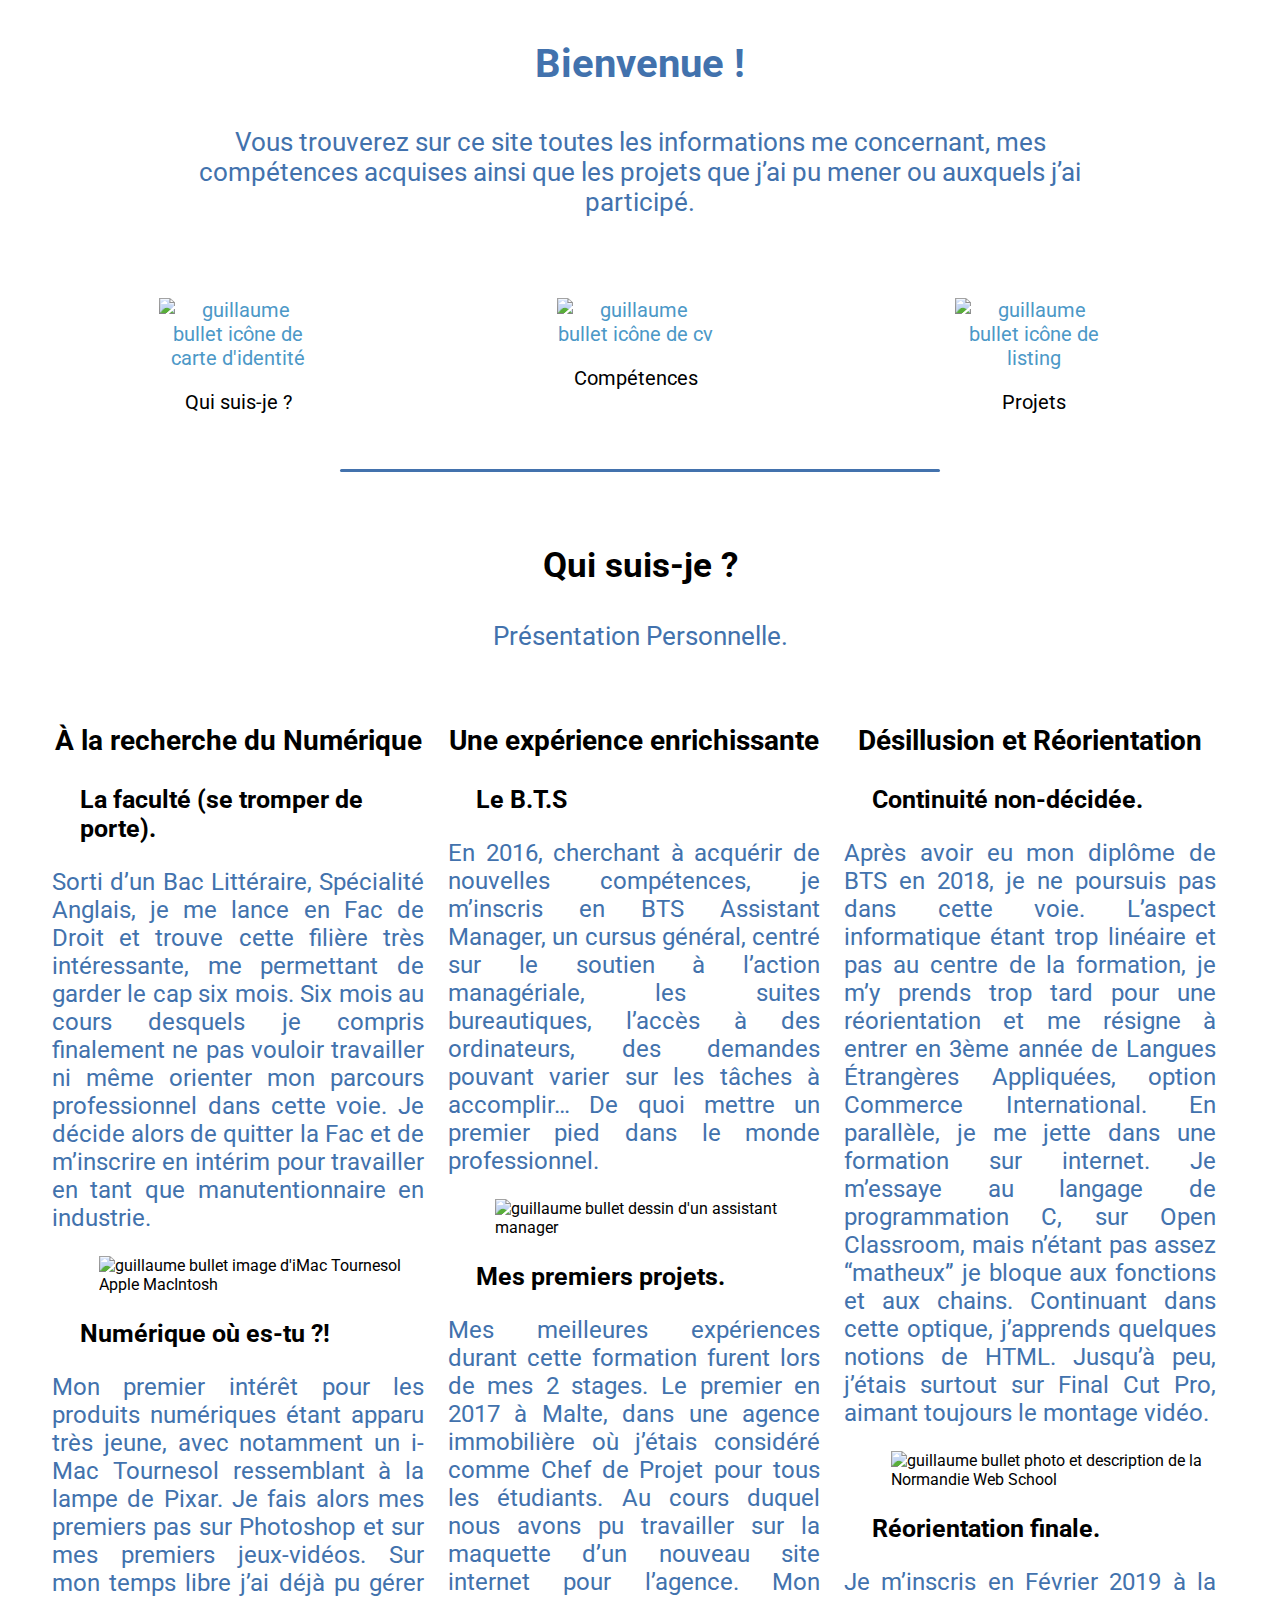
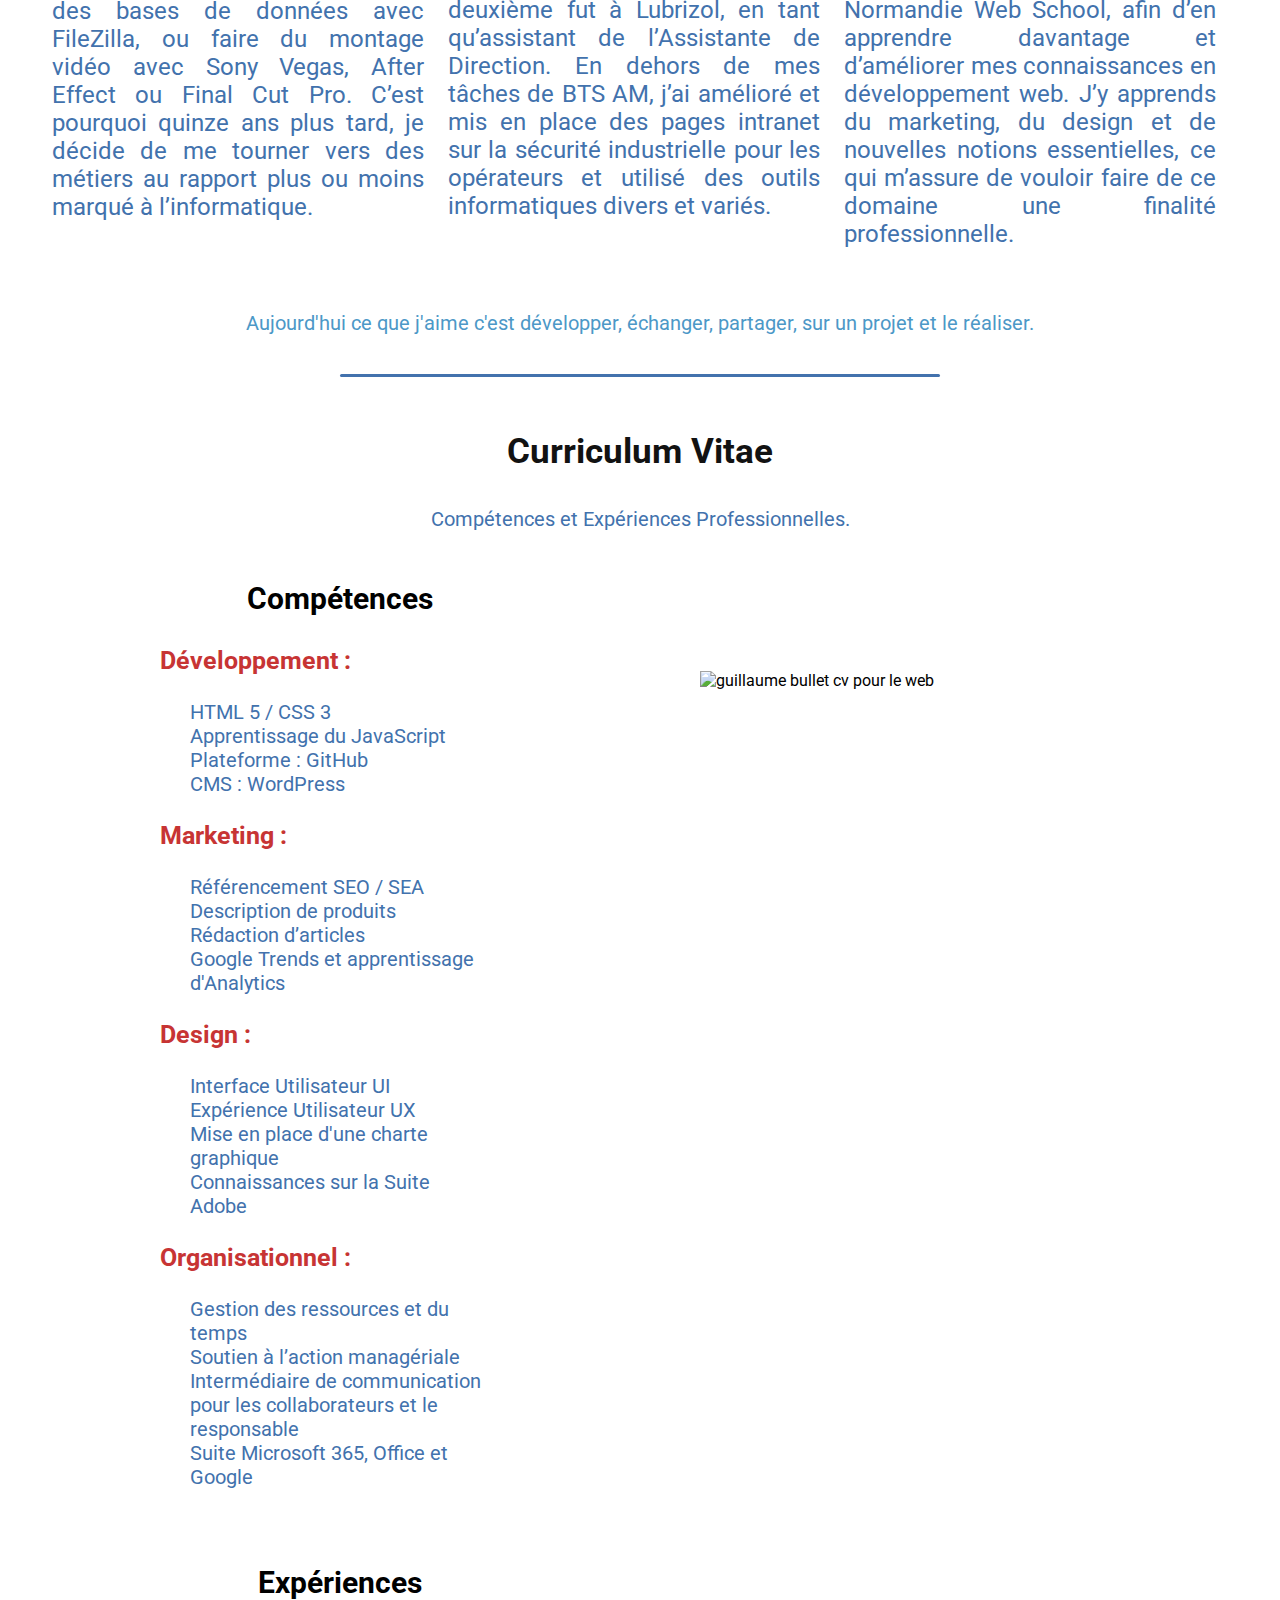
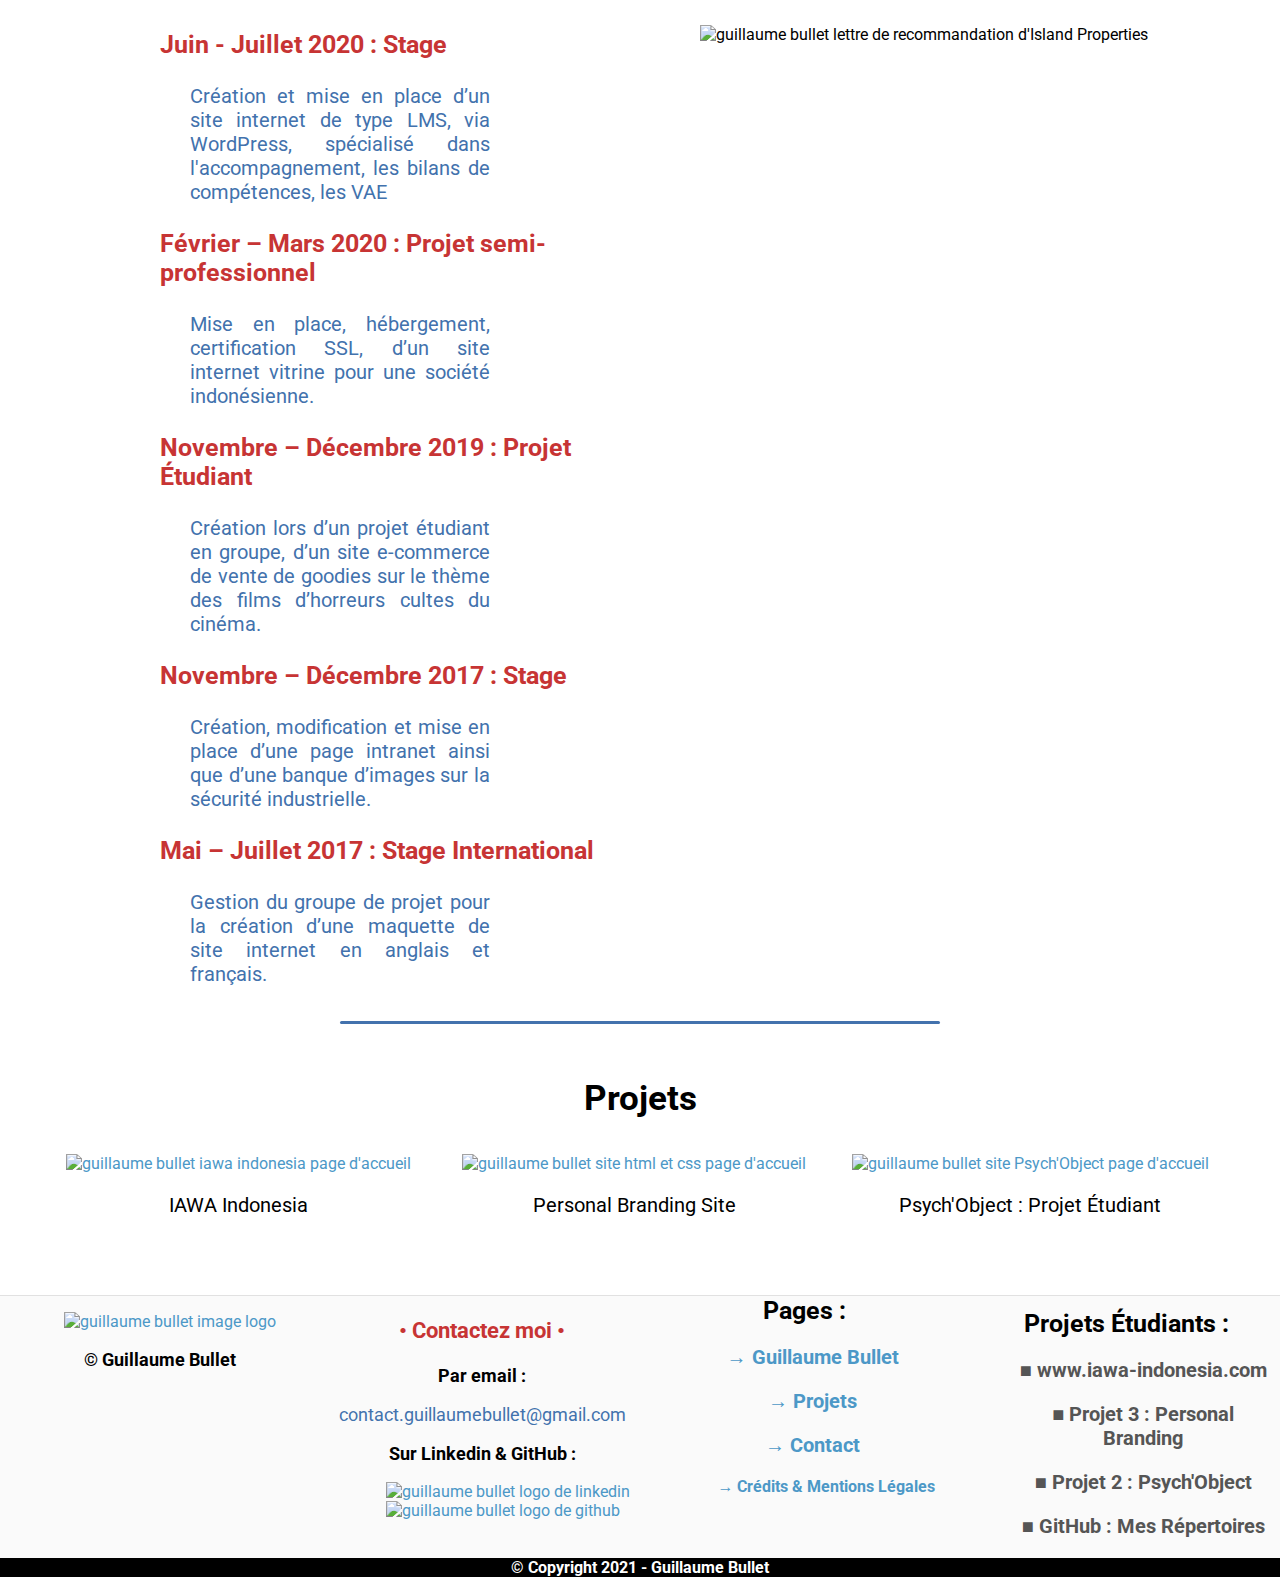
==== commit 8a1f973d: "remise à jour" ====
--- a/index.html
+++ b/index.html
@@ -21,24 +21,6 @@
 
 
 <body> 
-    <header>
-        <div id="topbar" class="topbar">
-            <div>
-                <a href="https://www.linkedin.com/in/guillaumebullet/" target="_blank"> <img id="img-logo" src="img/guillaume_bullet_logo.png" alt="guillaume bullet logo image"> </a>
-            </div>
-            <!-- Menu de navigation Principal -->
-            <div id="btn-nav1">
-                <p class="btn-nav"> <a href="index.html"> Guillaume Bullet </a> </p>
-            </div>
-            <div id="btn-nav2">
-                <p class="btn-nav"> <a href="projets.html"> Projets </a> </p>
-            </div>
-            <div id="btn-nav3">
-                <p class="btn-nav"> <a href="contact.html" > Contact </a> </p>
-            </div>
-        </div>
-    </header>
-
 
     <main>
 
--- a/css/style.css
+++ b/css/style.css
@@ -1,21 +1,41 @@
 /**/ /**/ /* GÉNÉRAL */ /**/ /**/
+@import url('https://fonts.googleapis.com/css2?family=Roboto&display=swap');
 
 /* retire la marge auto et change la police */
-html, body {
+html, body 
+{
     margin: 0px;
     padding: 0px;
     font-family: 'Roboto', sans-serif;
 }
+
+/* MAIN */
+main
+{
+    width: 1200px;
+    margin: 0 auto;
+}
+
+@media (max-width: 1200px)
+{
+    main
+    {
+        width: 100%;
+    }
+}
+
 /* Modifie les tailles des titres et paragraphes */
 /* 1er Titre de la page */
-h1 {
+h1 
+{
     font-size: 40px;
     margin-block-start: 1em;
     margin-block-end: 1em;
     text-align: center;
 }
 /* Titres de sections */
-h2 {
+h2 
+{
     font-size: 35px;
     margin-block-start: 1em;
     margin-block-end: 1em;
@@ -27,13 +47,15 @@
     margin-block-end: 1em;
 }
 /* Utilisé dans main et footer */
-h4 {
+h4 
+{
     font-size: 25px;
     margin-block-start: 1em;
     margin-block-end: 1em;
 }
 /* Utilisé pour le footer */
-h5 {
+h5 
+{
     font-size: 18px;
     margin-block-start: 1em;
     margin-block-end: 1em;
@@ -45,7 +67,8 @@
     margin-block-end: 0em;
 }
 /* taille de la police des paragraphes */
-p {
+p 
+{
     font-size: 20px;
 }
 /* décor. des liens */
@@ -54,26 +77,33 @@
     color: #4c98c7;
 }
 /* modifie ul et li sur la taille et décor. de texte */
-ul {
+ul 
+{
     padding-inline-start: 0px;
     padding-inline-end: 0px;
     text-decoration: none;
     list-style-type: none;
 }
-li {
+li 
+{
     font-size: 20px;
     text-decoration: none;
     list-style-type: none;
 }
 
 /* Séparateur de base custom (préférable) */
-hr {
-    border: 2px solid #4272ad;
+hr 
+{
+    border: 0px;
+    border-radius: 8px;
+    height: 3px;
+    background-color: #4372ad;
     width: 50%;
     margin: auto;
 }
 /* Séparateur fait main */
-.separateur {
+.separateur 
+{
     background: #ffffff; 
     text-align: center;
     width: 50%;
@@ -86,74 +116,6 @@
 /* - - - - - - - - - - - - - - - - - - - - - - - - - - - - - - - - - - - - - - - - - - */
 /* - - - - - - - - - - - - - - - - - - - - - - - - - - - - - - - - - - - - - - - - - - */
 
-
-
-/**/ /**/ /**/ /**/ /* HEADER & FOOTER */ /**/ /**/ /**/ /**/
-
-/**/ /**/ /* HEADER */ /**/ /**/
-
-/* Header = Menu de Navigation */
-
-/* Grille du header */
-#topbar {
-    display: grid;
-      /* configuration de la grille en 3 colonnes */
-      grid-template-columns: 20% auto auto auto 20%;
-      grid-auto-rows: 1fr; 
-      grid-column-gap: 2px;
-      grid-row-gap: 1px;
-}
-#img-logo {
-    grid-column: 1;
-}
-#btn-nav1 {
-    grid-column: 3;
-}
-#btn-nav2 {
-    grid-column: 4;
-}
-#btn-nav3 {
-    grid-column: 5;
-}
-/* fond et bordure du header */
-header div.topbar{
-    background-color: #fafafa;
-    border: 1px solid #e1e1e1; border-left: none; border-right: none; border-top: none;
-}
-/* logo du header */
-#img-logo {
-    width: 100%;
-    height: auto;
-    margin-left: 2%;
-    margin-top: 1%;
-    margin-bottom: 1%;
-    transition: 0.3s; 
-}
-/* animation du survol du logo */
-header div img:hover {
-    transform: scale(1.2, 1.2);
-}
-/* BOUTONS de Navigation */
-/* Design des boutons */
-header div div p.btn-nav{
-    text-align: center;
-    font-size: 16px;
-    padding-top: 10px;
-}
-/* modifie le visuel des liens des boutons */
-header div div p.btn-nav a{
-    text-decoration: none;
-    color: #4c98c7;
-}
-/* Ajoute un soulignement rouge lors du survol */
-header div div p.btn-nav a:hover{
-    transition: 0.5s;
-    text-decoration: underline #c73434;
-    color: #4272ad;
-}
-
-/* - - - - - - - - - - - - - - - - - - - - - - - - - - - - - - - - - - - - - - - - - - */
-/* - - - - - - - - - - - - - - - - - - - - - - - - - - - - - - - - - - - - - - - - - - */
 
 /**/ /**/ /* F00TER */ /**/ /**/
 
